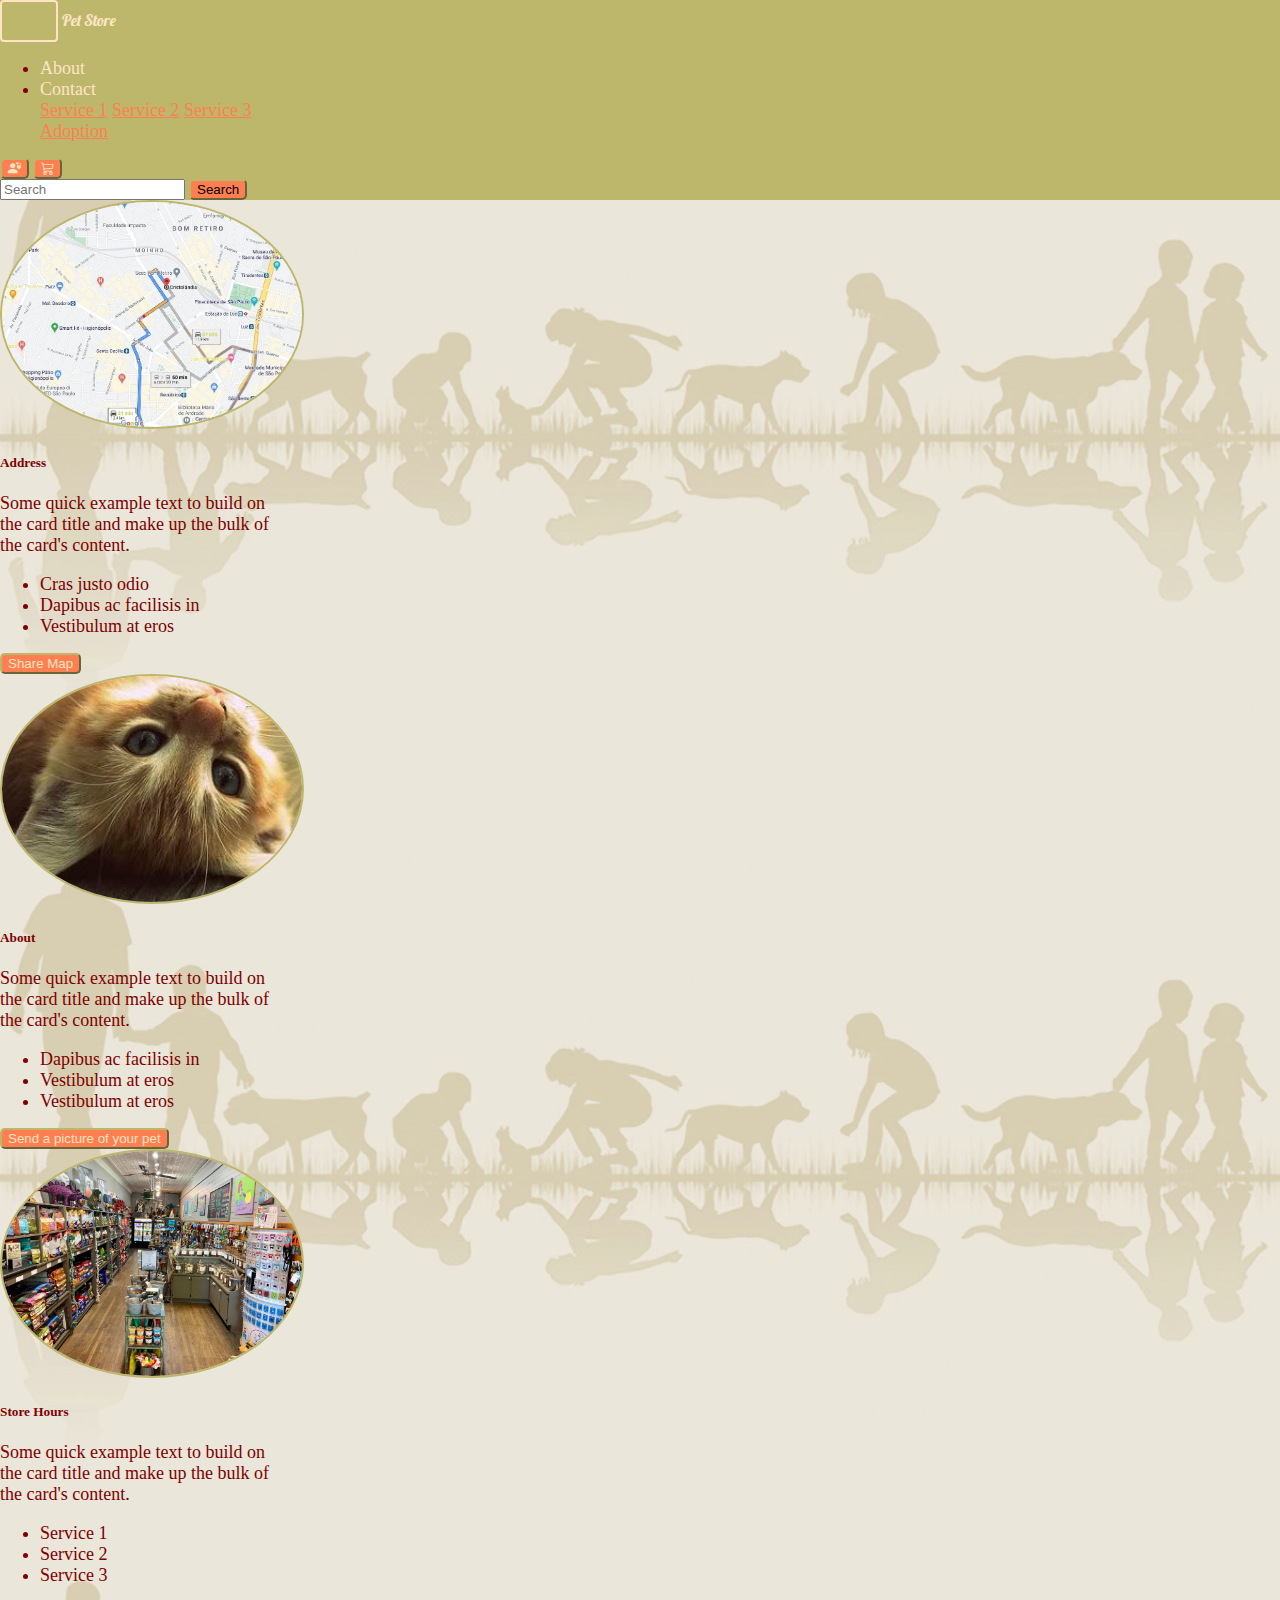
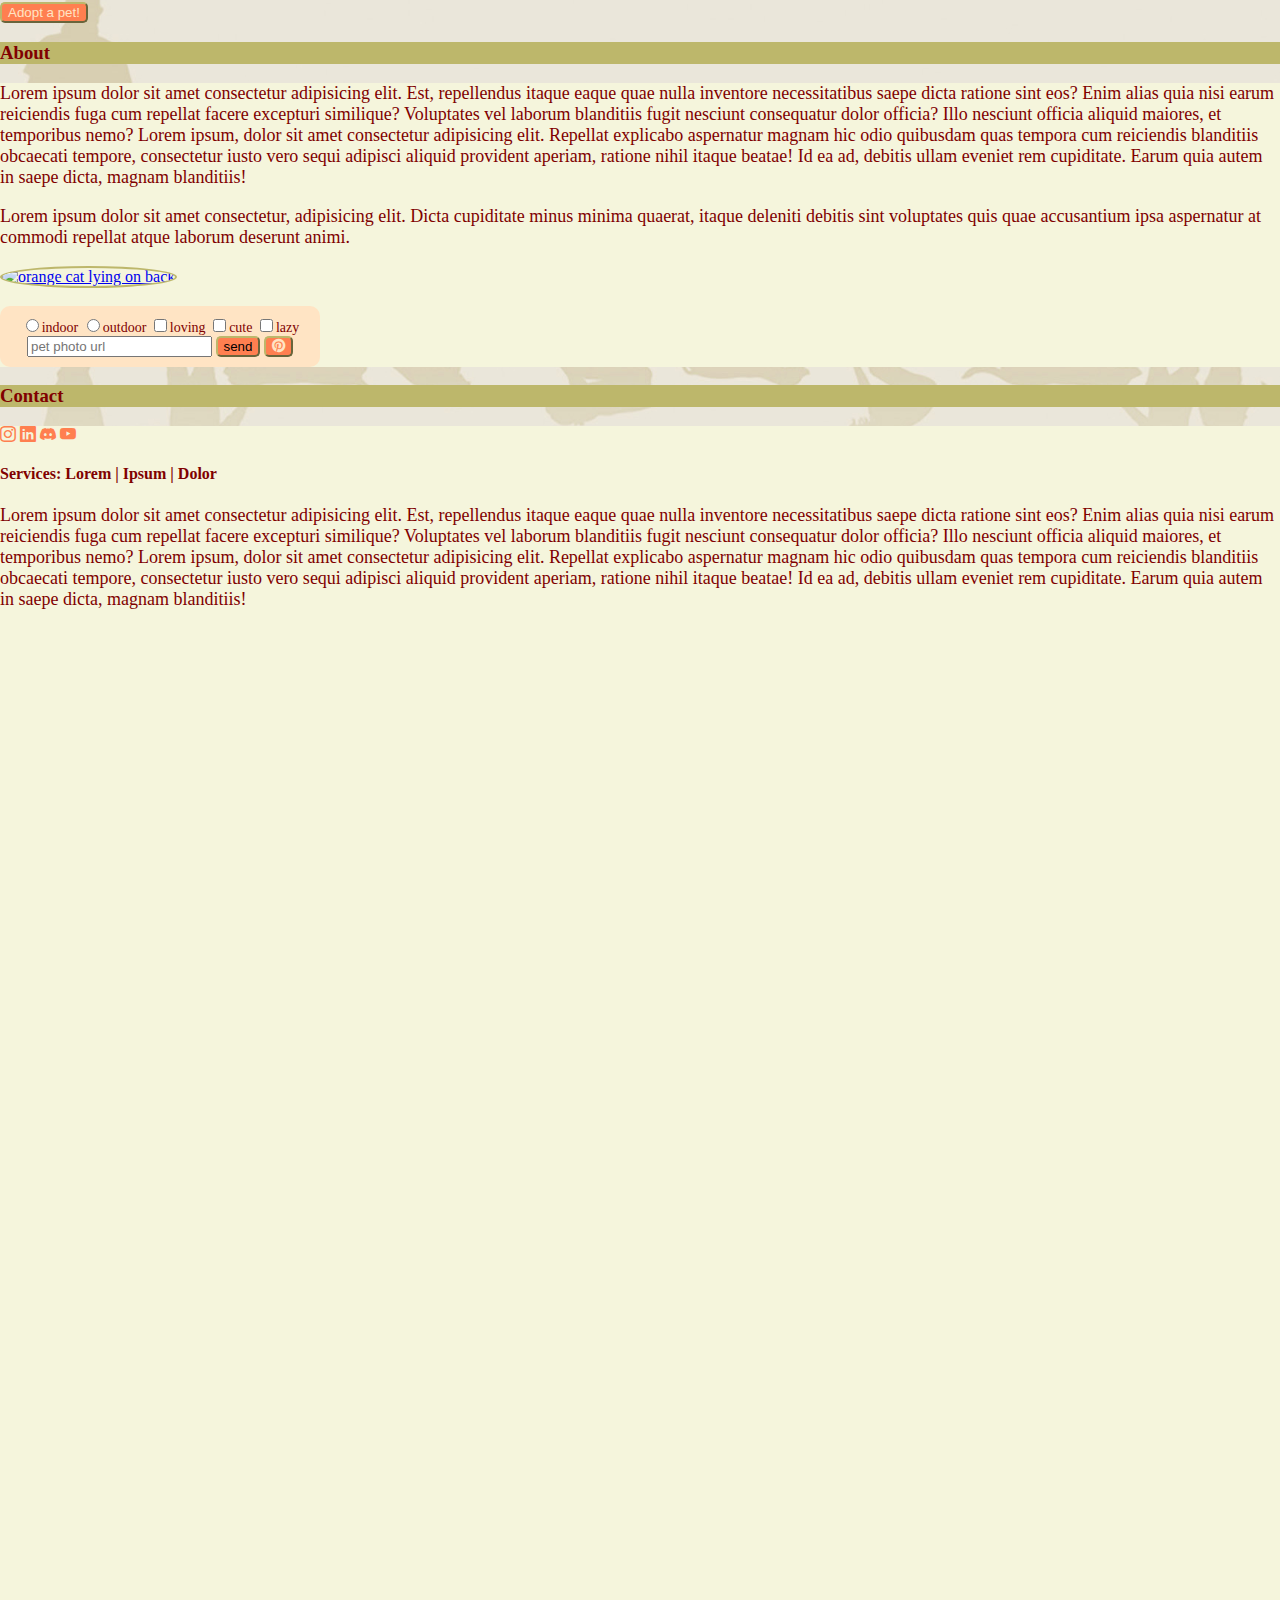
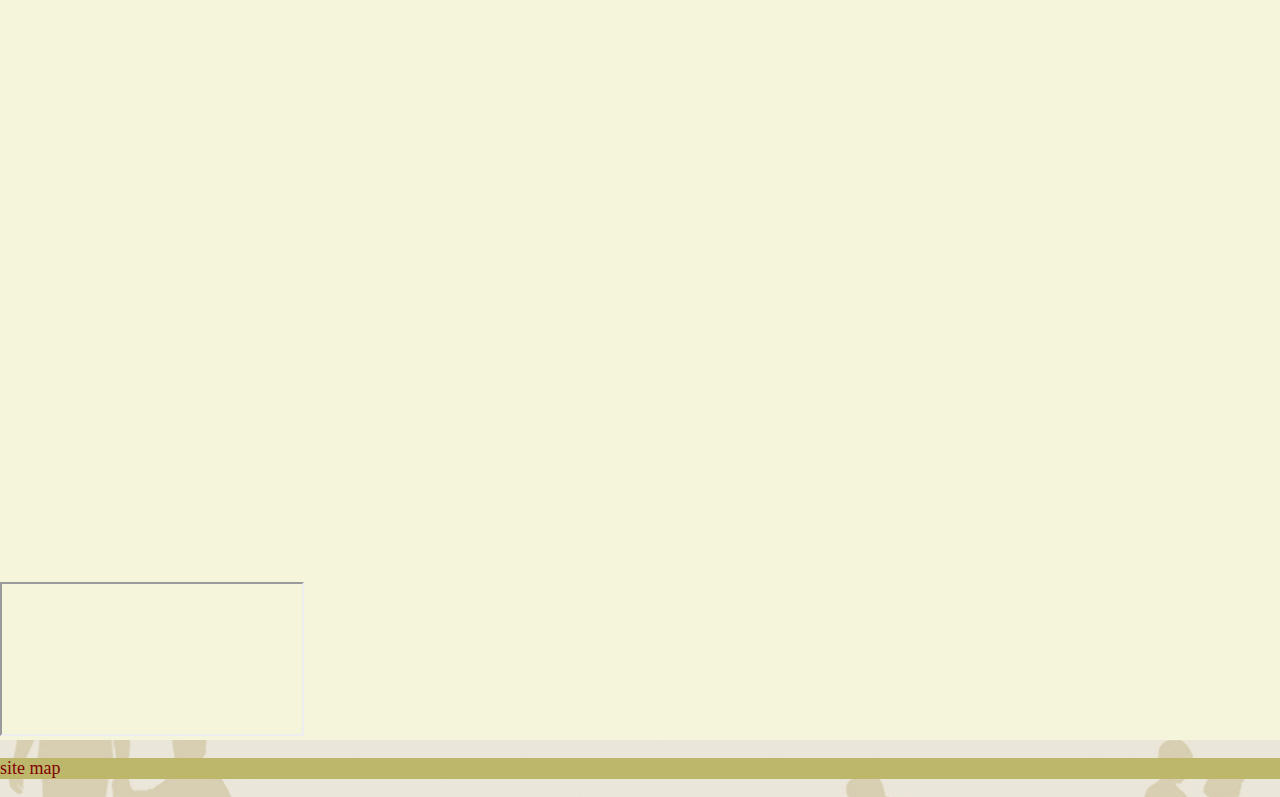
==== index.html @ fe87e7c9 "Add files via upload" ====
<!DOCTYPE html>
<html lang="en">
<head>
    <meta charset="UTF-8">
    <meta http-equiv="X-UA-Compatible" content="IE=edge">
    <meta name="viewport" content="width=device-width, initial-scale=1.0">
    <title>Pet Store</title>
    <link rel="stylesheet" href="https://cdn.jsdelivr.net/npm/bootstrap@4.5.3/dist/css/bootstrap.min.css" integrity="sha384-TX8t27EcRE3e/ihU7zmQxVncDAy5uIKz4rEkgIXeMed4M0jlfIDPvg6uqKI2xXr2" crossorigin="anonymous">
    <link rel="stylesheet" href="style.css">
    <link href="https://fonts.googleapis.com/css?family=Lobster" rel="stylesheet" type="text/css">
    <link rel="stylesheet" href="https://cdn.jsdelivr.net/npm/bootstrap-icons@1.10.3/font/bootstrap-icons.css">
</head>
<body>
    <nav class="navbar navbar-expand-lg dark sticky-top">
      <div class="container-fluid">
        <button class="navbar-toggler" data-toggle="collapse" data-target="#mainNav">
            <span class="navbar-toggler-icon a-bisque"></span>
        </button>   
        <a class="navbar-brand a-bisque" href="#">Pet Store</a>
        <div class="collapse navbar-collapse" id="mainNav">
          <ul class="navbar-nav mr-auto">
            <li class="nav-item active">
              <a class="nav-link a-bisque" href="#about">About</a>
            </li>
            <li class="nav-item dropdown">
            <a class="nav-link dropdown-toggle a-bisque" href="#" id="navbarDropdown" role="button" data-toggle="dropdown" aria-haspopup="true" aria-expanded="false">Contact</a>
              <div class="dropdown-menu" aria-labelledby="navbarDropdown">
                <a class="dropdown-item a-coral" href="#contact">Service 1</a>
                <a class="dropdown-item a-coral" href="#contact">Service 2</a>
                <a class="dropdown-item a-coral" href="#contact">Service 3</a>
                <div class="dropdown-divider"></div>
                <a class="dropdown-item a-coral" href="#contact">Adoption</a>
              </div>
            </li>
          </ul>
          <div class="mx-3">
          <button><a href="#"><i class="bi bi-person-hearts a-bisque"></i></a></button> 
          <button><a href="#"><i class="bi bi-cart3 a-bisque"></i></a></button>
        </div>
          <form class="form-inline my-2 my-lg-0">
            <input class="form-control mr-sm-2" type="search" placeholder="Search" aria-label="Search">
            <button class="btn btn-outline-success my-2 my-sm-0" type="submit">Search</button>
          </form>
        </div>
      </nav>
      <div class="container p-5">
        <div class="row">
            <div class="col-sm-12 col-lg-4">
      <div class="card" style="width: 18rem;">
        <img src="map.jpg" class="card-img-top" alt="map">
        <div class="card-body">
          <h5 class="card-title">Address</h5>
          <p class="card-text">Some quick example text to build on the card title and make up the bulk of the card's content.</p>
        </div>
        <ul class="list-group list-group-flush">
          <li class="list-group-item">Cras justo odio</li>
          <li class="list-group-item">Dapibus ac facilisis in</li>
          <li class="list-group-item">Vestibulum at eros</li>
        </ul>
        <div class="card-body">
          <button><a class="a-bisque" href="#">Share Map</a></button>
        </div></div></div>
        <div class="col-sm-12 col-lg-4">
            <div class="card" style="width: 18rem;">
              <img src="pet.jpg" class="card-img-top" alt="cat">
              <div class="card-body">
                <h5 class="card-title">About</h5>
                <p class="card-text">Some quick example text to build on the card title and make up the bulk of the card's content.</p>
              </div>
              <ul class="list-group list-group-flush">
                <li class="list-group-item">Dapibus ac facilisis in</li>
                <li class="list-group-item">Vestibulum at eros</li>
                <li class="list-group-item">Vestibulum at eros</li>
              </ul>
              <div class="card-body">
                <button><a class="a-bisque" href="#about">Send a picture of your pet</a></button>
              </div></div></div>
              <div class="col-sm-12 col-lg-4">
                <div class="card" style="width: 18rem;">
                  <img src="store.jpg" class="card-img-top" alt="store">
                  <div class="card-body">
                    <h5 class="card-title">Store Hours</h5>
                    <p class="card-text">Some quick example text to build on the card title and make up the bulk of the card's content.</p>
                  </div>
                  <ul class="list-group list-group-flush">
                    <li class="list-group-item">Service 1</li>
                    <li class="list-group-item">Service 2</li>
                    <li class="list-group-item">Service 3</li>
                  </ul>
                  <div class="card-body">
                    <button><a class="a-bisque" href="#adoption">Adopt a pet!</a></button>
                  </div></div></div>
      </div>
    </div></div></div></div>
    <section id="about">
    <div class="container-fluid dark py-5">
      <h3>About</h3>
    </div>
    <div class="container-fluid light">
    <div class="row"><div class="col-sm-12 col-lg-9 p-5">
    <p>Lorem ipsum dolor sit amet consectetur adipisicing elit. Est, repellendus itaque eaque quae nulla inventore necessitatibus saepe dicta ratione sint eos? Enim alias quia nisi earum reiciendis fuga cum repellat facere excepturi similique? Voluptates vel laborum blanditiis fugit nesciunt consequatur dolor officia? Illo nesciunt officia aliquid maiores, et temporibus nemo? Lorem ipsum, dolor sit amet consectetur adipisicing elit. Repellat explicabo aspernatur magnam hic odio quibusdam quas tempora cum reiciendis blanditiis obcaecati tempore, consectetur iusto vero sequi adipisci aliquid provident aperiam, ratione nihil itaque beatae! Id ea ad, debitis ullam eveniet rem cupiditate. Earum quia autem in saepe dicta, magnam blanditiis!</p>
    <p>Lorem ipsum dolor sit amet consectetur, adipisicing elit. Dicta cupiditate minus minima quaerat, itaque deleniti debitis sint voluptates quis quae accusantium ipsa aspernatur at commodi repellat atque laborum deserunt animi.</p>
  </div>
  <div class="col-sm-12 col-lg-3 p-5">
       <a href="https://freecatphotoapp.com" target="_blank" rel="noopener noreferrer"><img class="img-fluid" src="https://bit.ly/fcc-relaxing-cat" alt="orange cat lying on back"></a>
       <p>
        <form id="cat-photo-form" action="https://freecatphotoapp.com/submit-cat-photo">
         <label for="outdoor"><input type="radio" name="indoor-outdoor" id="indoor" value="indoor">indoor</label>
         <label for="outdoor"><input type="radio" name="indoor-outdoor" id="outdoor" value="outdoor">outdoor</label>
         <label for="loving"><input type="checkbox" name="personality" id="loving" value="loving">loving</label>
         <label for="cute"><input type="checkbox" name="personality" id="cute" value="cute">cute</label>
         <label for="lazy"><input type="checkbox" name="personality" id="lazy" value="lazy">lazy</label>
         <br>
         <input type="text" placeholder="pet photo url" required>
         <button type="submit">send</button> 
        <button><a class="a-bisque" href="https://freecatphotoapp.com" target="_blank" data-toggle="tooltip" title="Send a picture and a description of your pet for our Pinterest!"><i class="bi bi-pinterest"></i></a></button></form>
   </div>
  </div>

</div></div>
</section>
<section id="contact">
  <div class="container-fluid dark py-5">
    <h3>Contact</h3>
  </div>
  <div class="container-fluid light">
  <div class="row">
    <div class="col-sm-2 col-lg-1 display-4 py-5">
      <a class="a-coral" href="#" target="_blank" rel="noopener noreferrer" data-toggle="tooltip" title="Check our events and news!"><i class="bi bi-instagram"></i></a>
      <a class="a-coral" href="#" target="_blank" rel="noopener noreferrer" data-toggle="tooltip" title="Work or volunteer with us!"><i class="bi bi-linkedin"  ></i></a>
      <a class="a-coral" href="#" target="_blank" rel="noopener noreferrer" data-toggle="tooltip" title="Join our community!"><i class="bi bi-discord"></i></a>
      <a class="a-coral" href="#" target="_blank" rel="noopener noreferrer" data-toggle="tooltip" title="Subscribe to our channel for important videos from vets about your pet's health!"><i class="bi bi-youtube"></i></a>
    </div>
    <div class="col-sm-12 col-lg-11 py-5">
      <div class="container-fluid light">
        <div class="row">
          <div class="col-sm-12 col-lg-11">
    <h4>Services: Lorem | Ipsum | Dolor</h4>
  <p>Lorem ipsum dolor sit amet consectetur adipisicing elit. Est, repellendus itaque eaque quae nulla inventore necessitatibus saepe dicta ratione sint eos? Enim alias quia nisi earum reiciendis fuga cum repellat facere excepturi similique? Voluptates vel laborum blanditiis fugit nesciunt consequatur dolor officia? Illo nesciunt officia aliquid maiores, et temporibus nemo? Lorem ipsum, dolor sit amet consectetur adipisicing elit. Repellat explicabo aspernatur magnam hic odio quibusdam quas tempora cum reiciendis blanditiis obcaecati tempore, consectetur iusto vero sequi adipisci aliquid provident aperiam, ratione nihil itaque beatae! Id ea ad, debitis ullam eveniet rem cupiditate. Earum quia autem in saepe dicta, magnam blanditiis!</p></div>
</div>
<div class="row" id="adoption">
  <div class="col-sm-12 col-lg-6">
  <iframe src="https://docs.google.com/forms/d/e/1FAIpQLSeR7FJo_8vFKDsR0gFC7m5vW4-xdAui3HaDTNs6yle83UAu7w/viewform?embedded=true" width="100%" height="1550" frameborder="0" marginheight="0" marginwidth="0" scrolling="no">Loading…</iframe></div>
  <div class="col-sm-12 col-lg-6">
    <div class="embed-responsive embed-responsive-16by9">
    <iframe name="index" class="embed-responsive-item" src="https://docs.google.com/presentation/d/e/2PACX-1vQmybFsMloCS9F1iA6EXE5e1N_M9-7H6cTIFz3FrWBJ8wpPZxCf6JMBMcP3Ichfsp5nflYRGxx_VzJk/embed?start=false&loop=false&delayms=60000"></iframe>
    </div></div>
</div>

</div></div></div></div>
</section>
<footer>
    <div class="container-fluid dark">
        <div class="row align-items-end">
            <div class="col">
    <p>site map</p>
</div></div></div></footer>
<script src="https://code.jquery.com/jquery-3.5.1.slim.min.js" integrity="sha384-DfXdz2htPH0lsSSs5nCTpuj/zy4C+OGpamoFVy38MVBnE+IbbVYUew+OrCXaRkfj" crossorigin="anonymous"></script>
<script src="https://cdn.jsdelivr.net/npm/bootstrap@4.5.3/dist/js/bootstrap.bundle.min.js" integrity="sha384-ho+j7jyWK8fNQe+A12Hb8AhRq26LrZ/JpcUGGOn+Y7RsweNrtN/tE3MoK7ZeZDyx" crossorigin="anonymous"></script>
<script>
    $(function () {
      $('[data-toggle="tooltip"]').tooltip()
    })
    </script>
</body>
</html>
---- style.css ----
body{
   background-image: url(background.jpg); 
   background-size: contain;
   background-color:beige;
    padding: 0px;
    margin: auto;
    color: maroon;
 }
 p{
    font-size: 18px;
    color: maroon;
 }
 .a-bisque {
    color: bisque;
    text-decoration: none;
 }
 .a-coral {
   color: coral;
 }
.card-link{
    color: coral;
}
 a:hover {
    color: maroon;
    text-decoration: none;
 }
 li{
    font-size: 18px;
    color: maroon;
 }
 img{
    border-radius: 50%;
    border: 2px solid darkkhaki;
    width: 300px;
 }
 .dark{
    background-color: darkkhaki;
 }
 .light{
    background-color: beige;
 }
 #cat-photo-form{
    background-color: bisque;
    padding: 10px;
    border-radius: 10px;
    margin-bottom: 10px;
    width: 300px;
    font-size: 14px;
    text-align: center;
    color: maroon;
 }
.center{
 margin: auto;
 width: 50%;
}
button{
 background-color: coral;
 border-radius: 5px;
 border-color: darkkhaki;
}
.navbar-brand{
    font-family: Lobster;
}
.navbar-toggler {
   padding: 0.25rem 0.75rem;
   font-size: 1.25rem;
   line-height: 1;
   background-color: transparent;
   border: 2px solid bisque;
   border-radius: 0.25rem;
   transition: box-shadow 0.15s ease-in-out;
 }
 @media (prefers-reduced-motion: reduce) {
   .navbar-toggler {
     transition: none;
   }
 }
 .navbar-toggler:hover {
   text-decoration: none;
 }
 .navbar-toggler:focus {
   text-decoration: none;
   outline: 0;
   box-shadow: 0 0 0 0.15rem;
 }
 
 .navbar-toggler-icon {
   display: inline-block;
   width: 1.5em;
   height: 1.5em;
   vertical-align: middle;
   background-repeat: no-repeat;
   background-position: center;
   background-size: 100%;
 }
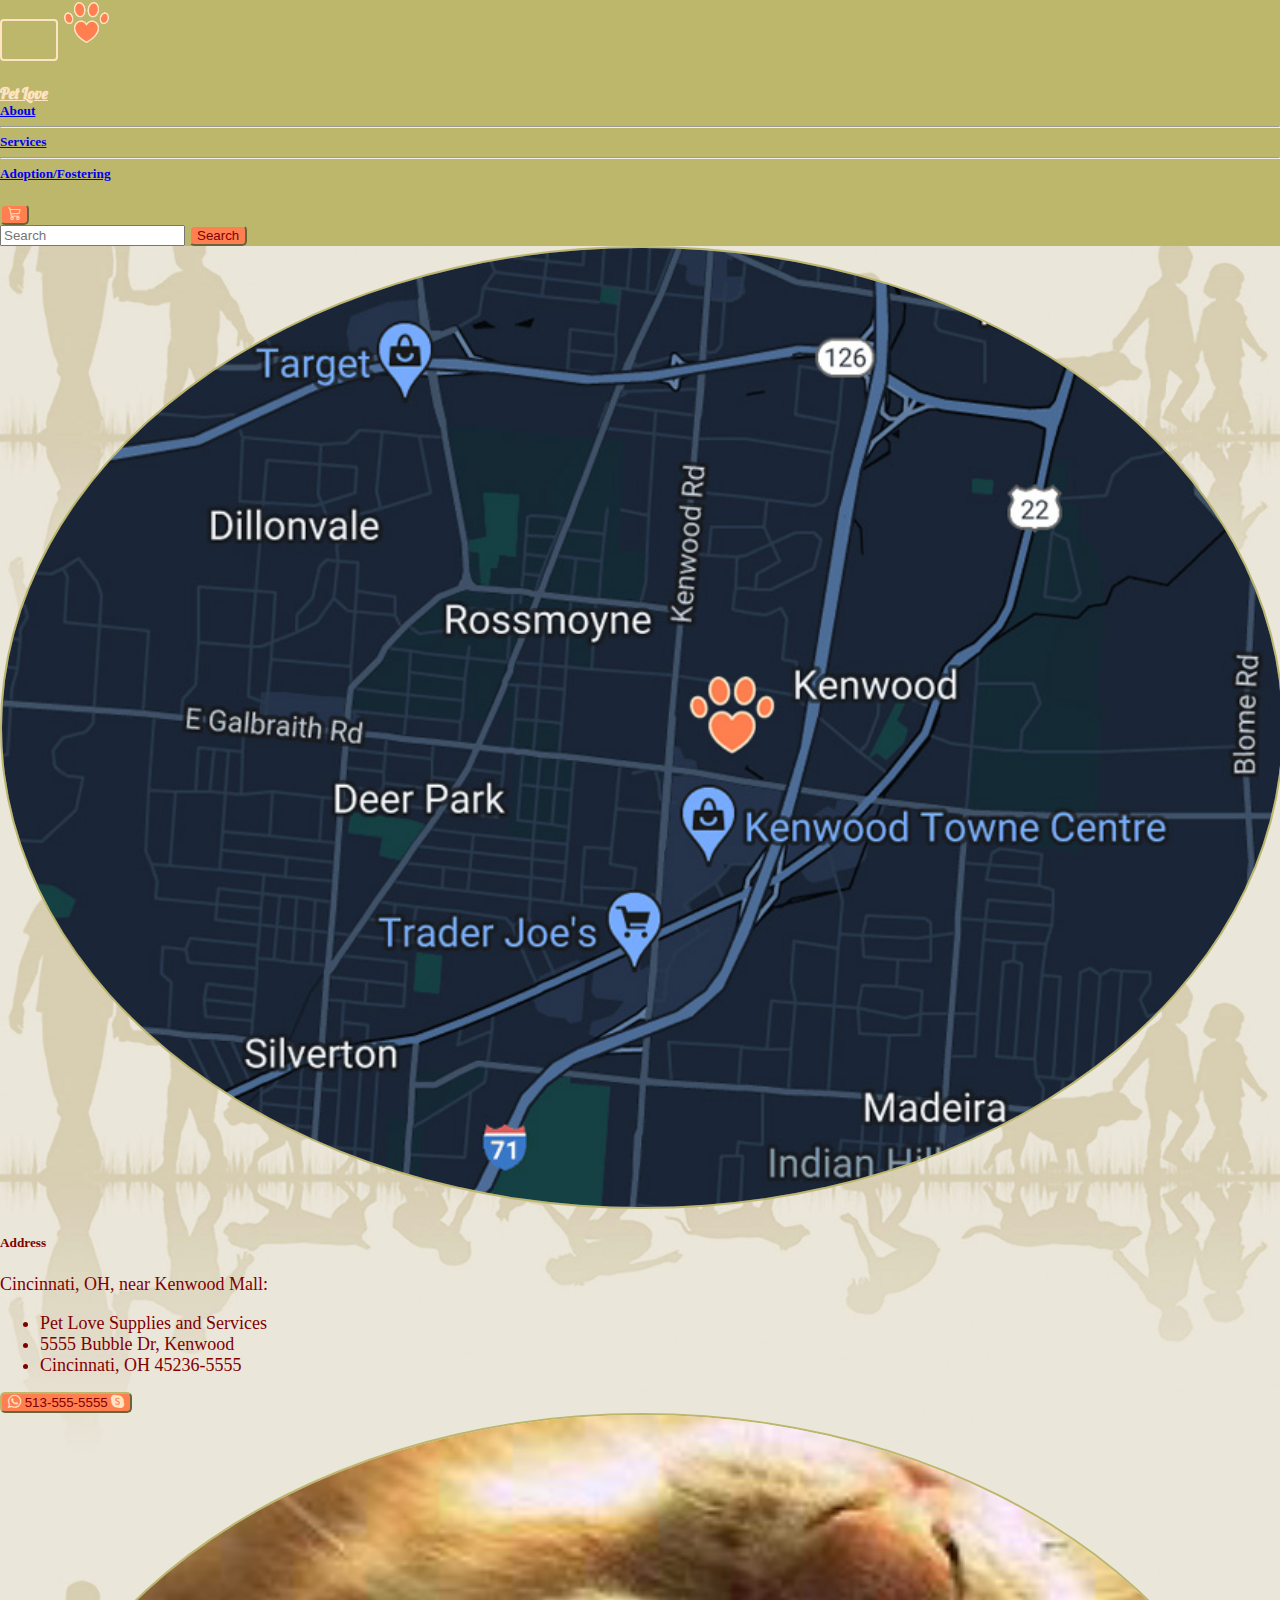
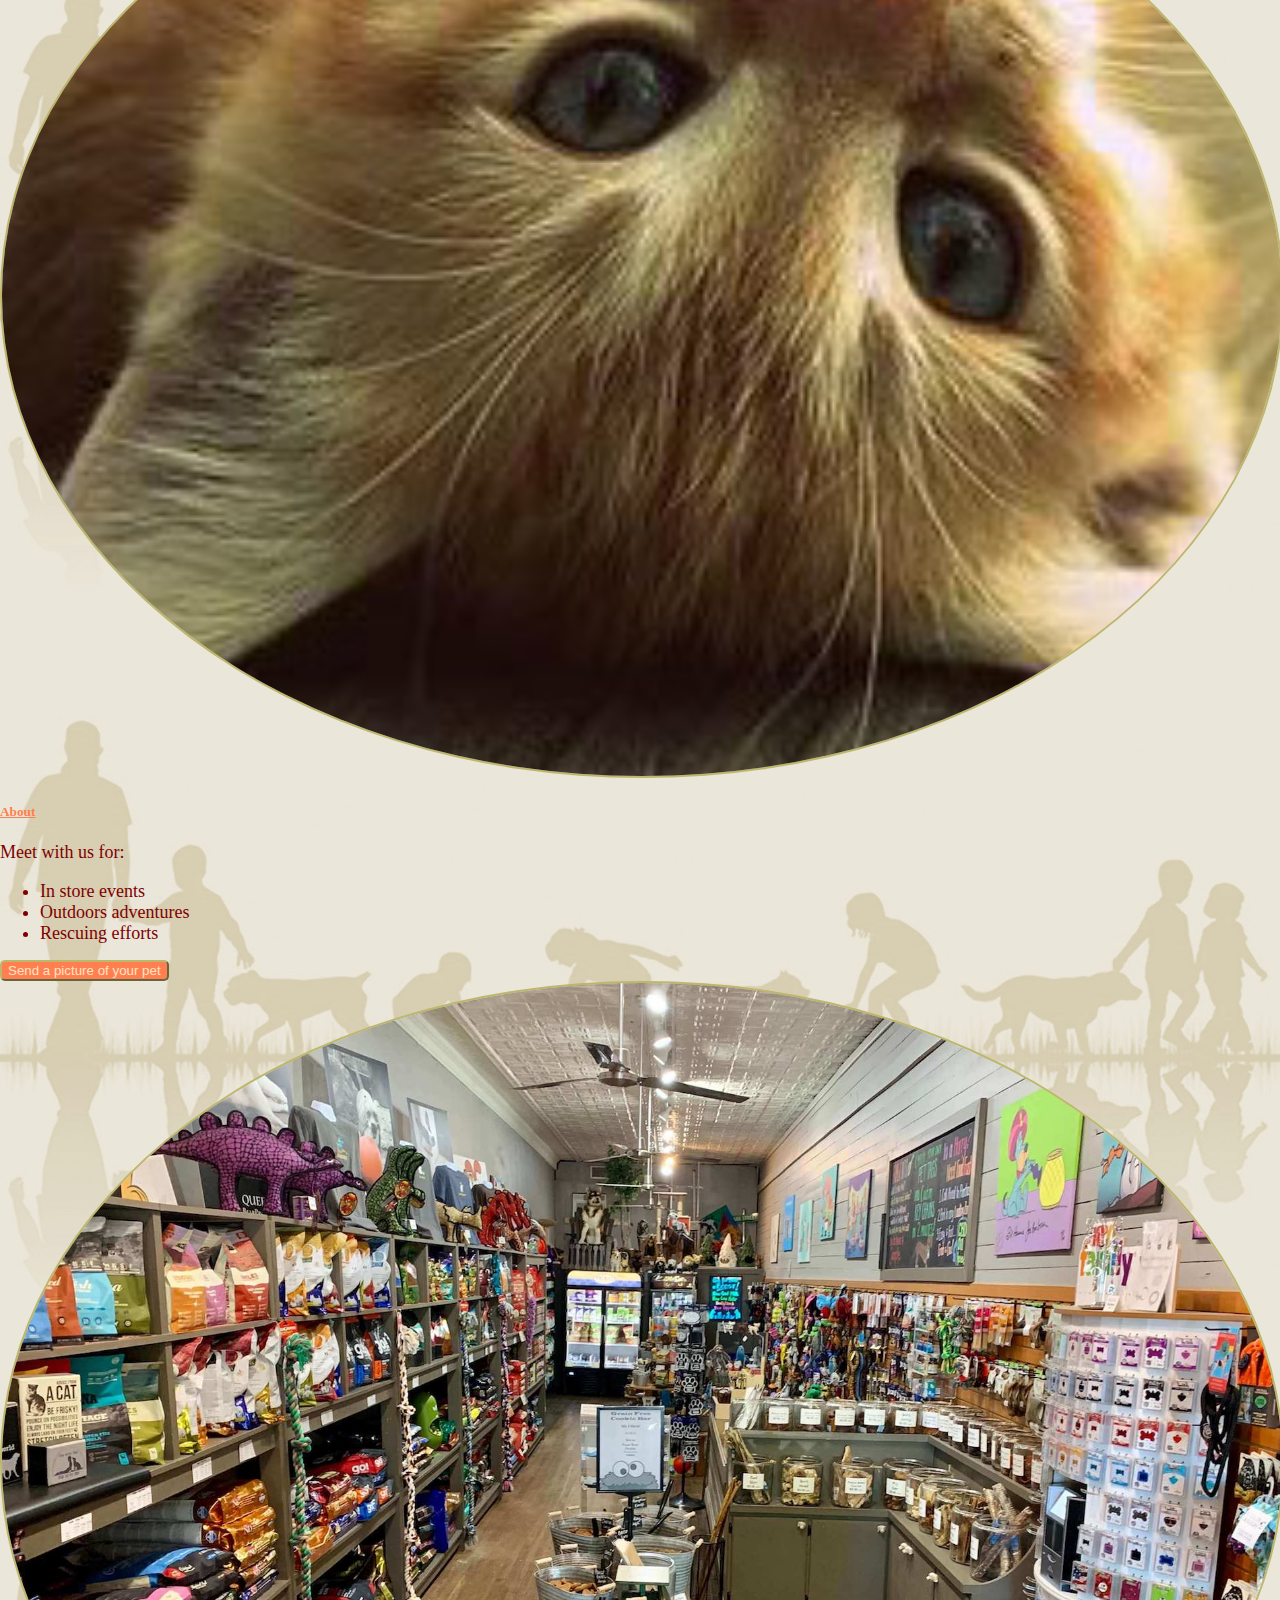
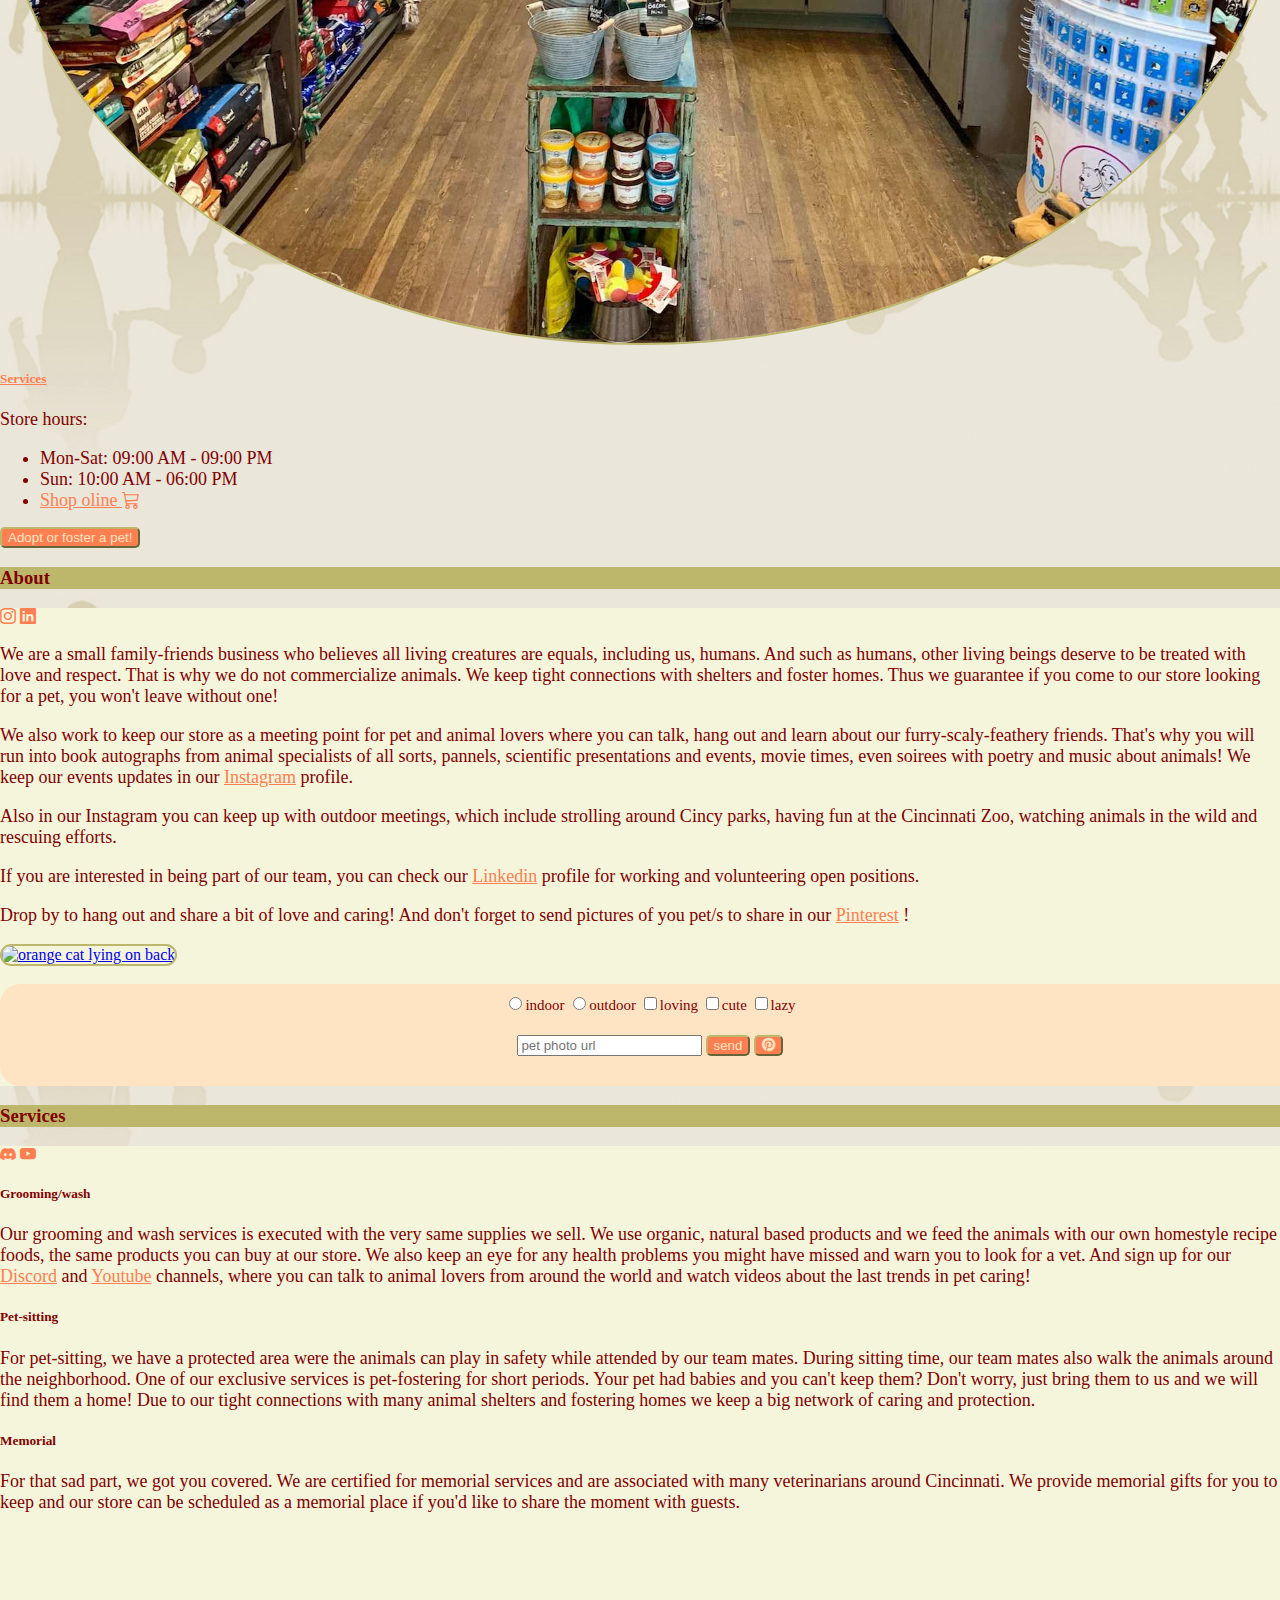
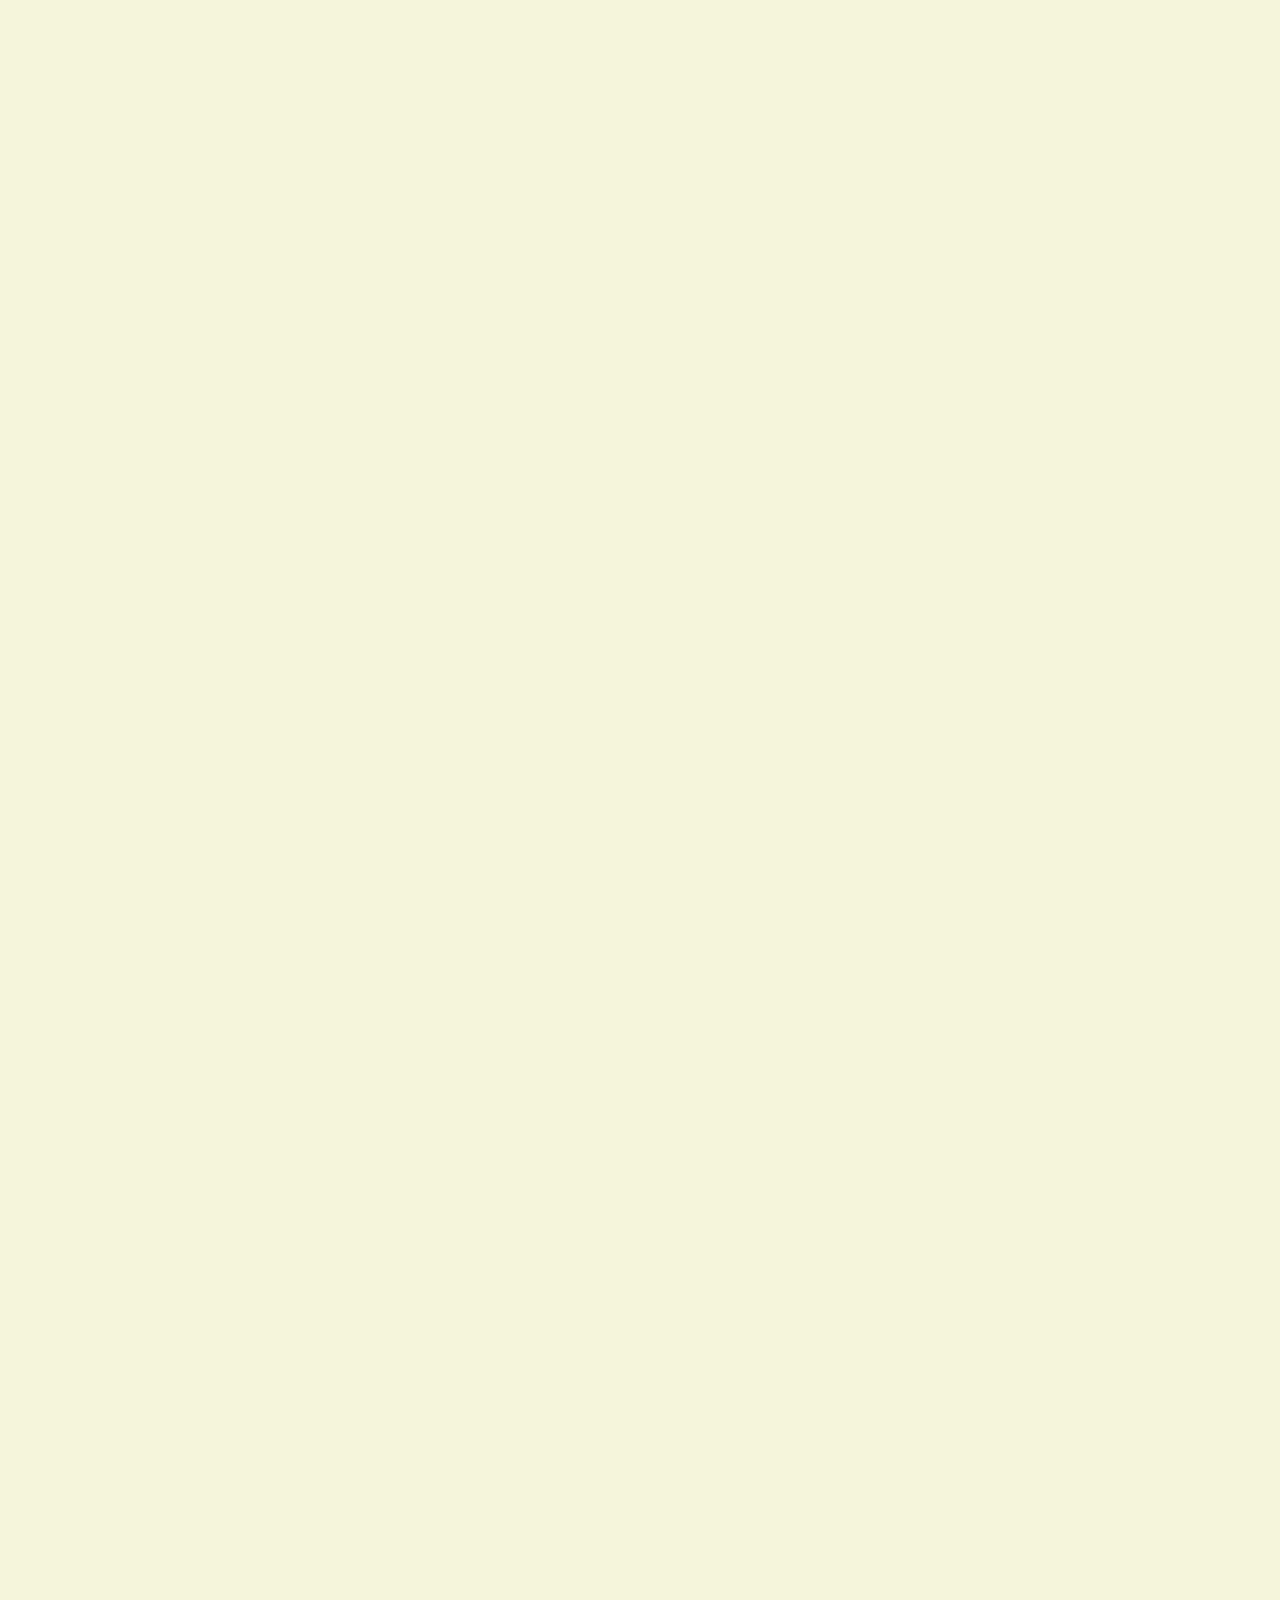
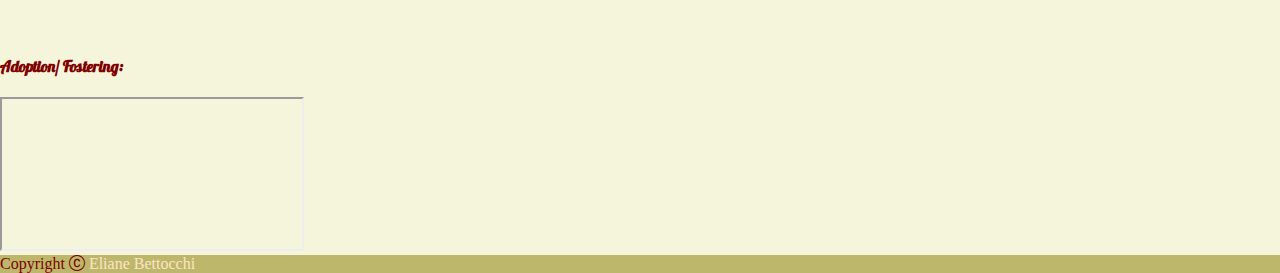
==== commit 18ed0c5a: "Add files via upload" ====
--- a/index.html
+++ b/index.html
@@ -9,142 +9,152 @@
     <link rel="stylesheet" href="style.css">
     <link href="https://fonts.googleapis.com/css?family=Lobster" rel="stylesheet" type="text/css">
     <link rel="stylesheet" href="https://cdn.jsdelivr.net/npm/bootstrap-icons@1.10.3/font/bootstrap-icons.css">
+    <link rel="shortcut icon" href="favicon.ico" type="image/x-icon">
 </head>
 <body>
-    <nav class="navbar navbar-expand-lg dark sticky-top">
-      <div class="container-fluid">
+  <nav class="navbar navbar-expand-sm dark navbar-inverse navbar-light sticky-top">
+    <div class="container-fluid"> 
         <button class="navbar-toggler" data-toggle="collapse" data-target="#mainNav">
-            <span class="navbar-toggler-icon a-bisque"></span>
-        </button>   
-        <a class="navbar-brand a-bisque" href="#">Pet Store</a>
+            <span class="navbar-toggler-icon"></span>
+        </button>
+        <a href="#"><img class="img-fluid logo" src="logo.png" alt="logo"></a>
         <div class="collapse navbar-collapse" id="mainNav">
-          <ul class="navbar-nav mr-auto">
-            <li class="nav-item active">
-              <a class="nav-link a-bisque" href="#about">About</a>
-            </li>
-            <li class="nav-item dropdown">
-            <a class="nav-link dropdown-toggle a-bisque" href="#" id="navbarDropdown" role="button" data-toggle="dropdown" aria-haspopup="true" aria-expanded="false">Contact</a>
-              <div class="dropdown-menu" aria-labelledby="navbarDropdown">
-                <a class="dropdown-item a-coral" href="#contact">Service 1</a>
-                <a class="dropdown-item a-coral" href="#contact">Service 2</a>
-                <a class="dropdown-item a-coral" href="#contact">Service 3</a>
-                <div class="dropdown-divider"></div>
-                <a class="dropdown-item a-coral" href="#contact">Adoption</a>
-              </div>
-            </li>
-          </ul>
-          <div class="mx-3">
-          <button><a href="#"><i class="bi bi-person-hearts a-bisque"></i></a></button> 
-          <button><a href="#"><i class="bi bi-cart3 a-bisque"></i></a></button>
-        </div>
-          <form class="form-inline my-2 my-lg-0">
-            <input class="form-control mr-sm-2" type="search" placeholder="Search" aria-label="Search">
-            <button class="btn btn-outline-success my-2 my-sm-0" type="submit">Search</button>
-          </form>
-        </div>
-      </nav>
-      <div class="container p-5">
-        <div class="row">
+            <div class="col-8 dropdown">
+                <h5><a class="dropdown-toggle title" href="#" id="dropdownMenuLink" data-toggle="dropdown" aria-haspopup="true" aria-expanded="false">Pet Love</a>
+                <div class="dropdown-menu" aria-labelledby="dropdownMenuLink">
+                  <a class="dropdown-item" href="#about">About</a>
+                  <hr>
+                  <a class="dropdown-item" href="#services">Services</a>
+                  <hr>
+                  <a class="dropdown-item" href="#adoption">Adoption/Fostering</a>
+                </h5></div>
+        <div class="col-1">
+           <button><a href="https://www.squarespace.com/" target="_blank" rel="noopener noreferrer"><i class="bi bi-cart3 a-bisque"></i></a></button>
+        </div><div class="col-3">
+        <form class="form-inline">
+          <input class="form-control mr-sm-2" type="search" placeholder="Search" aria-label="Search">
+          <button class="btn btn-outline-success my-2 my-sm-0" type="submit">Search</button>
+        </form></div></div>
+      </div></div></div></div>
+    </nav>
+    <div class="container align-items-center py-5">
+      <div class="row align-items-center">
+          <div class="col-sm-12 col-lg-4">
+    <div class="card">
+      <img src="map.jpg" class="card-img-top" alt="map">
+      <div class="card-body">
+        <h5 class="card-title">Address</h5>
+        <p class="card-text">Cincinnati, OH, near Kenwood Mall:</p>
+      </div>
+      <ul class="list-group list-group-flush">
+        <li class="list-group-item">Pet Love Supplies and Services</li>
+        <li class="list-group-item">5555 Bubble Dr, Kenwood</li>
+        <li class="list-group-item">Cincinnati, OH 45236-5555</li>
+      </ul>
+      <div class="card-body">
+        <button><a class="a-bisque" href="https://www.whatsapp.com/" target="_blank"><i class="bi bi-whatsapp"></i></a> 513-555-5555 <a class="a-bisque" href="https://www.skype.com/en/" target="_blank" rel="noopener noreferrer"><i class="bi bi-skype"></i></a></button>
+      </div></div></div>
+      <div class="col-sm-12 col-lg-4">
+          <div class="card">
+            <img src="pet.jpg" class="card-img-top" alt="cat">
+            <div class="card-body">
+              <h5 class="card-title"><a class="a-coral" href="#about">About</a></h5>
+              <p class="card-text">Meet with us for:</p>
+            </div>
+            <ul class="list-group list-group-flush">
+              <li class="list-group-item">In store events</li>
+              <li class="list-group-item">Outdoors adventures</li>
+              <li class="list-group-item">Rescuing efforts</li>
+            </ul>
+            <div class="card-body">
+              <button><a class="a-bisque" href="#about">Send a picture of your pet</a></button>
+            </div></div></div>
             <div class="col-sm-12 col-lg-4">
-      <div class="card" style="width: 18rem;">
-        <img src="map.jpg" class="card-img-top" alt="map">
-        <div class="card-body">
-          <h5 class="card-title">Address</h5>
-          <p class="card-text">Some quick example text to build on the card title and make up the bulk of the card's content.</p>
-        </div>
-        <ul class="list-group list-group-flush">
-          <li class="list-group-item">Cras justo odio</li>
-          <li class="list-group-item">Dapibus ac facilisis in</li>
-          <li class="list-group-item">Vestibulum at eros</li>
-        </ul>
-        <div class="card-body">
-          <button><a class="a-bisque" href="#">Share Map</a></button>
-        </div></div></div>
-        <div class="col-sm-12 col-lg-4">
-            <div class="card" style="width: 18rem;">
-              <img src="pet.jpg" class="card-img-top" alt="cat">
-              <div class="card-body">
-                <h5 class="card-title">About</h5>
-                <p class="card-text">Some quick example text to build on the card title and make up the bulk of the card's content.</p>
-              </div>
-              <ul class="list-group list-group-flush">
-                <li class="list-group-item">Dapibus ac facilisis in</li>
-                <li class="list-group-item">Vestibulum at eros</li>
-                <li class="list-group-item">Vestibulum at eros</li>
-              </ul>
-              <div class="card-body">
-                <button><a class="a-bisque" href="#about">Send a picture of your pet</a></button>
-              </div></div></div>
-              <div class="col-sm-12 col-lg-4">
-                <div class="card" style="width: 18rem;">
-                  <img src="store.jpg" class="card-img-top" alt="store">
-                  <div class="card-body">
-                    <h5 class="card-title">Store Hours</h5>
-                    <p class="card-text">Some quick example text to build on the card title and make up the bulk of the card's content.</p>
-                  </div>
-                  <ul class="list-group list-group-flush">
-                    <li class="list-group-item">Service 1</li>
-                    <li class="list-group-item">Service 2</li>
-                    <li class="list-group-item">Service 3</li>
-                  </ul>
-                  <div class="card-body">
-                    <button><a class="a-bisque" href="#adoption">Adopt a pet!</a></button>
-                  </div></div></div>
-      </div>
-    </div></div></div></div>
-    <section id="about">
-    <div class="container-fluid dark py-5">
-      <h3>About</h3>
+              <div class="card">
+                <img src="store.jpg" class="card-img-top" alt="store">
+                <div class="card-body">
+                  <h5 class="card-title"><a class="a-coral" href="#services">Services</a></h5>
+                  <p class="card-text">Store hours:</p>
+                </div>
+                <ul class="list-group list-group-flush">
+                  <li class="list-group-item">Mon-Sat: 09:00 AM - 09:00 PM</li>
+                  <li class="list-group-item">Sun: 10:00 AM - 06:00 PM</li>
+                  <li class="list-group-item"><a class="a-coral" href="https://www.squarespace.com/" target="_blank" rel="noopener noreferrer">Shop oline <i class="bi bi-cart3"></i></a></li>
+                </ul>
+                <div class="card-body">
+                  <button><a class="a-bisque" href="#adoption">Adopt or foster a pet!</a></button>
+                </div></div></div>
     </div>
-    <div class="container-fluid light">
-    <div class="row"><div class="col-sm-12 col-lg-9 p-5">
-    <p>Lorem ipsum dolor sit amet consectetur adipisicing elit. Est, repellendus itaque eaque quae nulla inventore necessitatibus saepe dicta ratione sint eos? Enim alias quia nisi earum reiciendis fuga cum repellat facere excepturi similique? Voluptates vel laborum blanditiis fugit nesciunt consequatur dolor officia? Illo nesciunt officia aliquid maiores, et temporibus nemo? Lorem ipsum, dolor sit amet consectetur adipisicing elit. Repellat explicabo aspernatur magnam hic odio quibusdam quas tempora cum reiciendis blanditiis obcaecati tempore, consectetur iusto vero sequi adipisci aliquid provident aperiam, ratione nihil itaque beatae! Id ea ad, debitis ullam eveniet rem cupiditate. Earum quia autem in saepe dicta, magnam blanditiis!</p>
-    <p>Lorem ipsum dolor sit amet consectetur, adipisicing elit. Dicta cupiditate minus minima quaerat, itaque deleniti debitis sint voluptates quis quae accusantium ipsa aspernatur at commodi repellat atque laborum deserunt animi.</p>
   </div>
-  <div class="col-sm-12 col-lg-3 p-5">
-       <a href="https://freecatphotoapp.com" target="_blank" rel="noopener noreferrer"><img class="img-fluid" src="https://bit.ly/fcc-relaxing-cat" alt="orange cat lying on back"></a>
-       <p>
-        <form id="cat-photo-form" action="https://freecatphotoapp.com/submit-cat-photo">
-         <label for="outdoor"><input type="radio" name="indoor-outdoor" id="indoor" value="indoor">indoor</label>
-         <label for="outdoor"><input type="radio" name="indoor-outdoor" id="outdoor" value="outdoor">outdoor</label>
-         <label for="loving"><input type="checkbox" name="personality" id="loving" value="loving">loving</label>
-         <label for="cute"><input type="checkbox" name="personality" id="cute" value="cute">cute</label>
-         <label for="lazy"><input type="checkbox" name="personality" id="lazy" value="lazy">lazy</label>
-         <br>
-         <input type="text" placeholder="pet photo url" required>
-         <button type="submit">send</button> 
-        <button><a class="a-bisque" href="https://freecatphotoapp.com" target="_blank" data-toggle="tooltip" title="Send a picture and a description of your pet for our Pinterest!"><i class="bi bi-pinterest"></i></a></button></form>
-   </div>
+  <section id="about">
+  <div class="container-fluid dark py-5">
+    <h3>About</h3>
   </div>
+  <div class="container-fluid light">
+  <div class="row">
+    <div class="col-sm-2 col-md-2 col-lg-1 display-4 py-5">
+      <a class="a-coral" href="https://www.instagram.com/" target="_blank" rel="noopener noreferrer" data-toggle="tooltip" title="Check our events and news!"><i class="bi bi-instagram"></i></a>
+      <a class="a-coral" href="https://www.linkedin.com/" target="_blank" rel="noopener noreferrer" data-toggle="tooltip" title="Work or volunteer with us!"><i class="bi bi-linkedin"  ></i></a>
+    </div>
+    <div class="col-sm-12 col-lg-7 p-5">
+  <p>We are a small family-friends business who believes all living creatures are equals, including us, humans. And such as humans, other living beings deserve to be treated with love and respect. That is why we do not commercialize animals. We keep tight connections with shelters and foster homes. Thus we guarantee if you come to our store looking for a pet, you won't leave without one!</p>
+  <p>We also work to keep our store as a meeting point for pet and animal lovers where you can talk, hang out and learn about our furry-scaly-feathery friends. That's why you will run into book autographs from animal specialists of all sorts, pannels, scientific presentations and events, movie times, even soirees with poetry and music about animals! We keep our events updates in our <a class="a-coral" href="https://www.instagram.com/" target="_blank" rel="noopener noreferrer">Instagram</a> profile.</p>
+  <p>Also in our Instagram you can keep up with outdoor meetings, which include strolling around Cincy parks, having fun at the Cincinnati Zoo, watching animals in the wild and rescuing efforts.</p>
+  <p>If you are interested in being part of our team, you can check our <a class="a-coral" href="https://www.linkedin.com/" target="_blank" rel="noopener noreferrer">Linkedin</a> profile for working and volunteering open positions.</p>
+  <p>Drop by to hang out and share a bit of love and caring! And don't forget to send pictures of you pet/s to share in our <a class="a-coral" href="https://www.pinterest.com/" target="_blank" rel="noopener noreferrer">Pinterest</a> !</p>
+</div>
+<div class="col-sm-12 col-lg-4 p-5">
+     <a href="https://freecatphotoapp.com" target="_blank" rel="noopener noreferrer"><img class="img-fluid img-square" src="https://bit.ly/fcc-relaxing-cat" alt="orange cat lying on back"></a>
+     <p>
+      <form id="cat-photo-form" action="https://freecatphotoapp.com/submit-cat-photo">
+       <label for="outdoor"><input type="radio" name="indoor-outdoor" id="indoor" value="indoor">indoor</label>
+       <label for="outdoor"><input type="radio" name="indoor-outdoor" id="outdoor" value="outdoor">outdoor</label>
+       <label for="loving"><input type="checkbox" name="personality" id="loving" value="loving">loving</label>
+       <label for="cute"><input type="checkbox" name="personality" id="cute" value="cute">cute</label>
+       <label for="lazy"><input type="checkbox" name="personality" id="lazy" value="lazy">lazy</label>
+       <br><h5>
+       <input type="text" placeholder="pet photo url" required>
+       <button type="submit" class="a-bisque">send</button> 
+      <button><a class="a-bisque" href="https://freecatphotoapp.com" target="_blank" data-toggle="tooltip" title="Send a picture and a description of your pet for our Pinterest!"><i class="bi bi-pinterest"></i></a></button></h5>
+    </h4></form>
+ </div>
+</div>
 
 </div></div>
 </section>
-<section id="contact">
-  <div class="container-fluid dark py-5">
-    <h3>Contact</h3>
+<section id="services">
+<div class="container-fluid dark py-5">
+  <h3>Services</h3>
+</div>
+<div class="container-fluid light">
+<div class="row">
+  <div class="col-sm-2 col-lg-1 display-4 py-5">
+    
+    <a class="a-coral" href="https://discord.com/" target="_blank" rel="noopener noreferrer" data-toggle="tooltip" title="Join our community!"><i class="bi bi-discord"></i></a>
+    <a class="a-coral" href="https://www.youtube.com/" target="_blank" rel="noopener noreferrer" data-toggle="tooltip" title="Subscribe to our channel for important videos from vets about your pet's health!"><i class="bi bi-youtube"></i></a>
   </div>
-  <div class="container-fluid light">
-  <div class="row">
-    <div class="col-sm-2 col-lg-1 display-4 py-5">
-      <a class="a-coral" href="#" target="_blank" rel="noopener noreferrer" data-toggle="tooltip" title="Check our events and news!"><i class="bi bi-instagram"></i></a>
-      <a class="a-coral" href="#" target="_blank" rel="noopener noreferrer" data-toggle="tooltip" title="Work or volunteer with us!"><i class="bi bi-linkedin"  ></i></a>
-      <a class="a-coral" href="#" target="_blank" rel="noopener noreferrer" data-toggle="tooltip" title="Join our community!"><i class="bi bi-discord"></i></a>
-      <a class="a-coral" href="#" target="_blank" rel="noopener noreferrer" data-toggle="tooltip" title="Subscribe to our channel for important videos from vets about your pet's health!"><i class="bi bi-youtube"></i></a>
-    </div>
-    <div class="col-sm-12 col-lg-11 py-5">
-      <div class="container-fluid light">
-        <div class="row">
-          <div class="col-sm-12 col-lg-11">
-    <h4>Services: Lorem | Ipsum | Dolor</h4>
-  <p>Lorem ipsum dolor sit amet consectetur adipisicing elit. Est, repellendus itaque eaque quae nulla inventore necessitatibus saepe dicta ratione sint eos? Enim alias quia nisi earum reiciendis fuga cum repellat facere excepturi similique? Voluptates vel laborum blanditiis fugit nesciunt consequatur dolor officia? Illo nesciunt officia aliquid maiores, et temporibus nemo? Lorem ipsum, dolor sit amet consectetur adipisicing elit. Repellat explicabo aspernatur magnam hic odio quibusdam quas tempora cum reiciendis blanditiis obcaecati tempore, consectetur iusto vero sequi adipisci aliquid provident aperiam, ratione nihil itaque beatae! Id ea ad, debitis ullam eveniet rem cupiditate. Earum quia autem in saepe dicta, magnam blanditiis!</p></div>
+  <div class="col-sm-12 col-lg-11 py-5">
+    <div class="container-fluid light">
+      <div class="row">
+        <div class="col-sm-12 col-lg-11">
+  <h5>Grooming/wash</h5>
+<p>Our grooming and wash services is executed with the very same supplies we sell. We use organic, natural based products and we feed the animals with our own homestyle recipe foods, the same products you can buy at our store.
+  We also keep an eye for any health problems you might have missed and warn you to look for a vet. And sign up for our <a class="a-coral" href="https://discord.com/" target="_blank" rel="noopener noreferrer">Discord</a> and <a class="a-coral" href="https://www.youtube.com/" target="_blank" rel="noopener noreferrer">Youtube</a>  channels, where you can talk to animal lovers from around the world and watch videos about the last trends in pet caring!</p> 
+<h5>Pet-sitting </h5>  
+<p>For pet-sitting, we have a protected area were the animals can play in safety while attended by our team mates. During sitting time, our team mates also walk the animals around the neighborhood.
+  One of our exclusive services is pet-fostering for short periods. Your pet had babies and you can't keep them? Don't worry, just bring them to us and we will find them a home! Due to our tight connections with many animal shelters and fostering homes we keep a big network of caring and protection.</p>
+  <h5>Memorial</h5>
+  <p>For that sad part, we got you covered. We are certified for memorial services and are associated with many veterinarians around Cincinnati. We provide memorial gifts for you to keep and our store can be scheduled as a memorial place if you'd like to share the moment with guests.</p>
+</p></div>
 </div>
 <div class="row" id="adoption">
-  <div class="col-sm-12 col-lg-6">
-  <iframe src="https://docs.google.com/forms/d/e/1FAIpQLSeR7FJo_8vFKDsR0gFC7m5vW4-xdAui3HaDTNs6yle83UAu7w/viewform?embedded=true" width="100%" height="1550" frameborder="0" marginheight="0" marginwidth="0" scrolling="no">Loading…</iframe></div>
-  <div class="col-sm-12 col-lg-6">
-    <div class="embed-responsive embed-responsive-16by9">
-    <iframe name="index" class="embed-responsive-item" src="https://docs.google.com/presentation/d/e/2PACX-1vQmybFsMloCS9F1iA6EXE5e1N_M9-7H6cTIFz3FrWBJ8wpPZxCf6JMBMcP3Ichfsp5nflYRGxx_VzJk/embed?start=false&loop=false&delayms=60000"></iframe>
-    </div></div>
+<div class="col-sm-12 col-lg-7">
+<iframe src="https://docs.google.com/forms/d/e/1FAIpQLSeR7FJo_8vFKDsR0gFC7m5vW4-xdAui3HaDTNs6yle83UAu7w/viewform?embedded=true" width="100%" height="1700" frameborder="0" marginheight="0" marginwidth="0" scrolling="no">Loading…</iframe></div>
+<div class="col-sm-12 col-lg-5 pt-2">
+  <div class="card"><h4>Adoption/ Fostering:</h4>
+  <div class="embed-responsive embed-responsive-16by9">
+  <iframe name="index" class="embed-responsive-item" src="https://docs.google.com/presentation/d/e/2PACX-1vQmybFsMloCS9F1iA6EXE5e1N_M9-7H6cTIFz3FrWBJ8wpPZxCf6JMBMcP3Ichfsp5nflYRGxx_VzJk/embed?start=false&loop=false&delayms=60000"></iframe></div>
+  </div></div>
 </div>
 
 </div></div></div></div>
@@ -152,15 +162,15 @@
 <footer>
     <div class="container-fluid dark">
         <div class="row align-items-end">
-            <div class="col">
-    <p>site map</p>
+            <div class="col text-center py-3">
+    Copyright <i class="bi bi-c-circle"></i> <a class="a-bisque" href="https://elianebettocchi.github.io/portfolio/" target="_blank" rel="noopener noreferrer">Eliane Bettocchi</a> 
 </div></div></div></footer>
 <script src="https://code.jquery.com/jquery-3.5.1.slim.min.js" integrity="sha384-DfXdz2htPH0lsSSs5nCTpuj/zy4C+OGpamoFVy38MVBnE+IbbVYUew+OrCXaRkfj" crossorigin="anonymous"></script>
 <script src="https://cdn.jsdelivr.net/npm/bootstrap@4.5.3/dist/js/bootstrap.bundle.min.js" integrity="sha384-ho+j7jyWK8fNQe+A12Hb8AhRq26LrZ/JpcUGGOn+Y7RsweNrtN/tE3MoK7ZeZDyx" crossorigin="anonymous"></script>
 <script>
     $(function () {
       $('[data-toggle="tooltip"]').tooltip()
-    })
+    });
     </script>
 </body>
 </html>--- a/style.css
+++ b/style.css
@@ -10,6 +10,10 @@
     font-size: 18px;
     color: maroon;
  }
+ h4{
+   color: maroon;
+   font-family: Lobster;
+ }
  .a-bisque {
     color: bisque;
     text-decoration: none;
@@ -17,8 +21,14 @@
  .a-coral {
    color: coral;
  }
+.card {
+   width: 100%
+}
 .card-link{
     color: coral;
+}
+.card-body {
+   color: maroon;
 }
  a:hover {
     color: maroon;
@@ -27,12 +37,21 @@
  li{
     font-size: 18px;
     color: maroon;
+ } 
+ .logo{
+   width: 45px;
+   border-radius: 0%;
  }
  img{
     border-radius: 50%;
     border: 2px solid darkkhaki;
-    width: 300px;
+    width: 100%;
  }
+.img-square{
+   border-radius: 20px;
+   border: 2px solid darkkhaki;
+   width: 100%;
+}
  .dark{
     background-color: darkkhaki;
  }
@@ -42,10 +61,10 @@
  #cat-photo-form{
     background-color: bisque;
     padding: 10px;
-    border-radius: 10px;
+    border-radius: 20px;
     margin-bottom: 10px;
-    width: 300px;
-    font-size: 14px;
+    width: 100%;
+    font-size: 15px;
     text-align: center;
     color: maroon;
  }
@@ -57,9 +76,13 @@
  background-color: coral;
  border-radius: 5px;
  border-color: darkkhaki;
+ color: maroon;
 }
-.navbar-brand{
+.title{
     font-family: Lobster;
+    color: bisque;
+    font-size: larger;
+
 }
 .navbar-toggler {
    padding: 0.25rem 0.75rem;
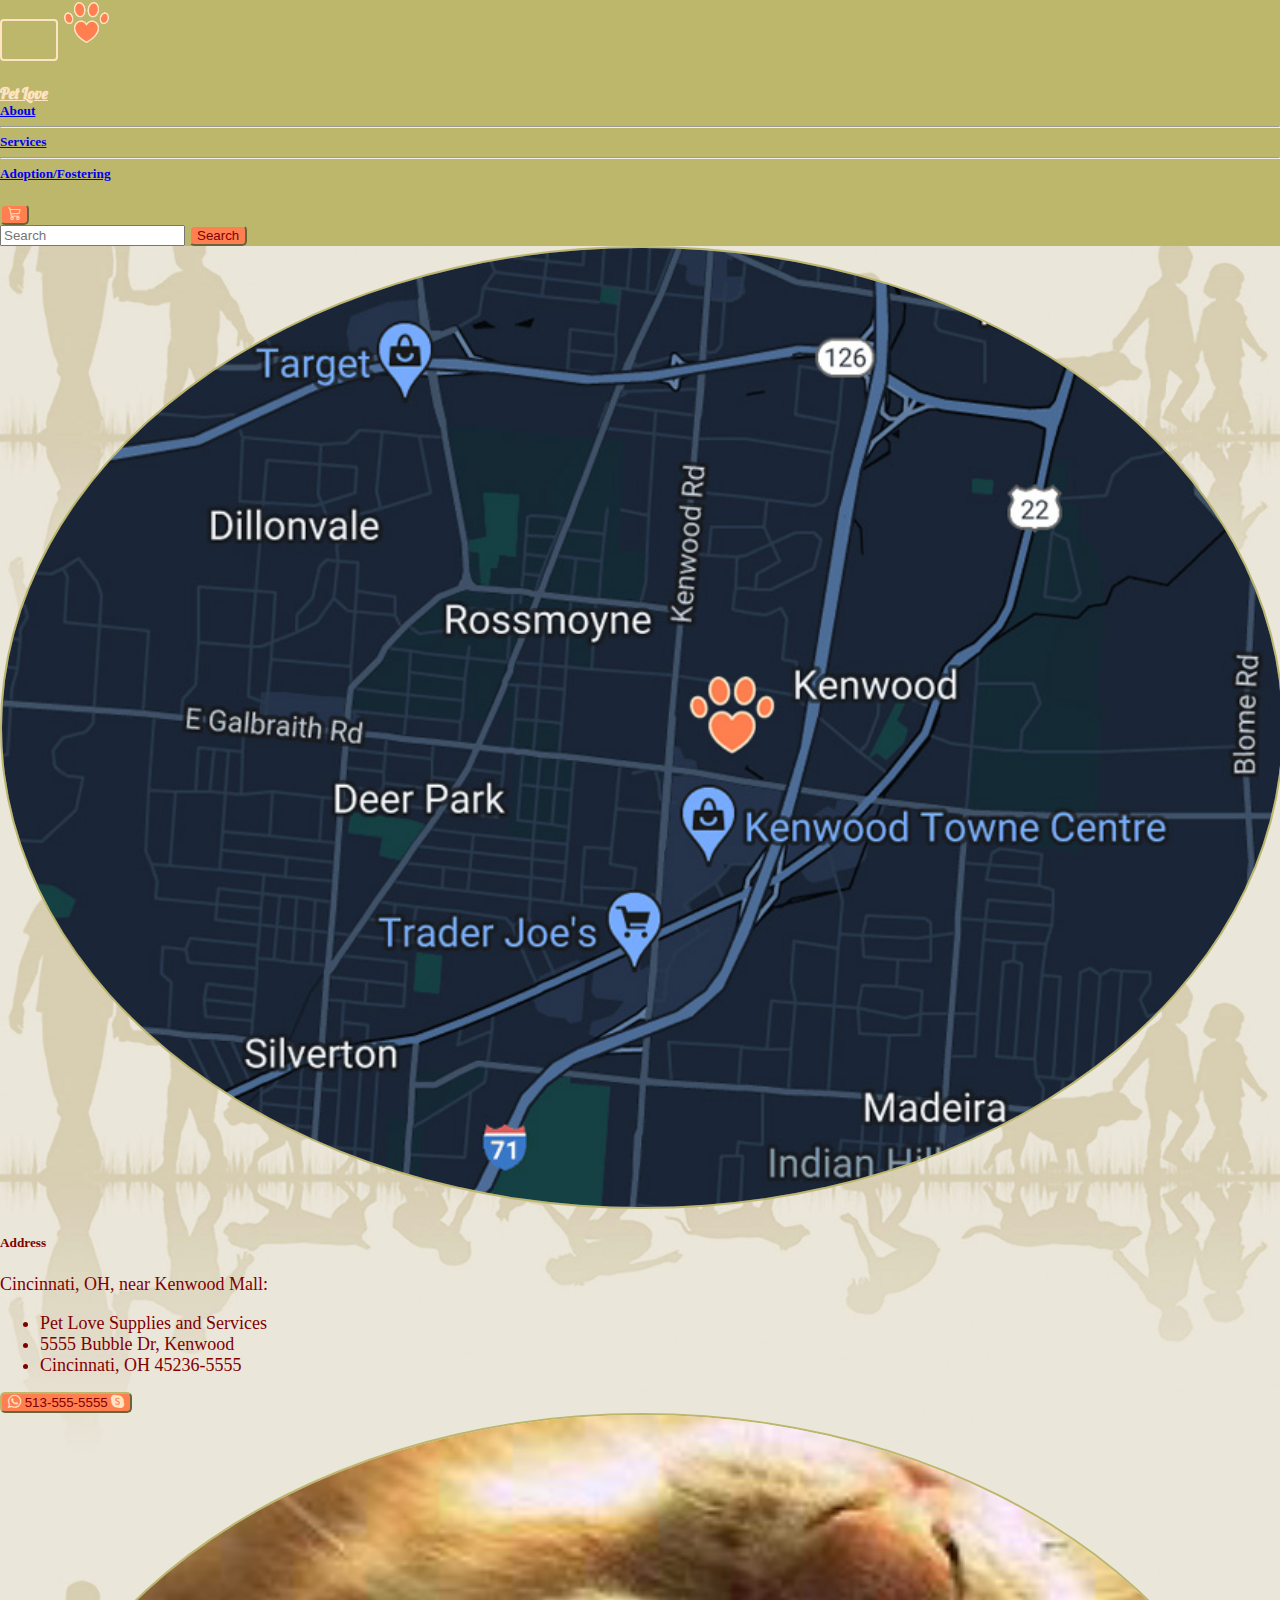
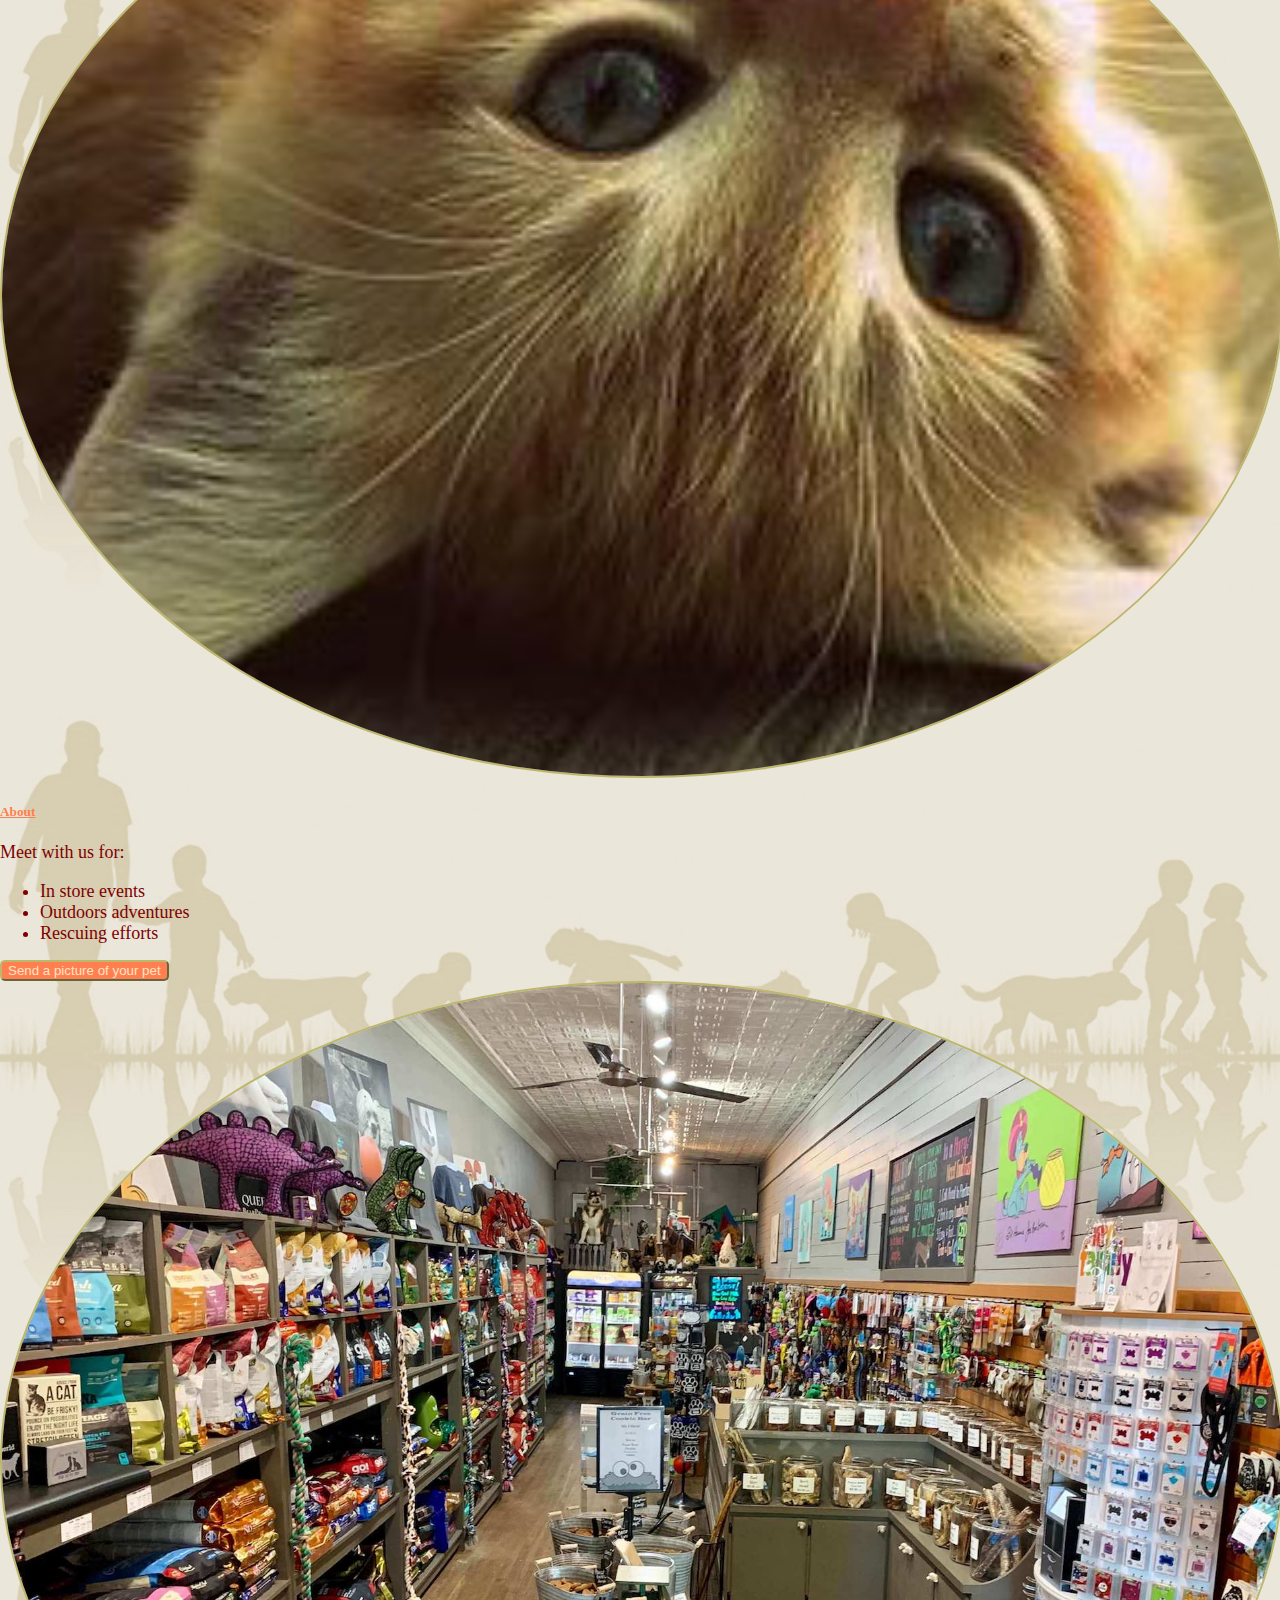
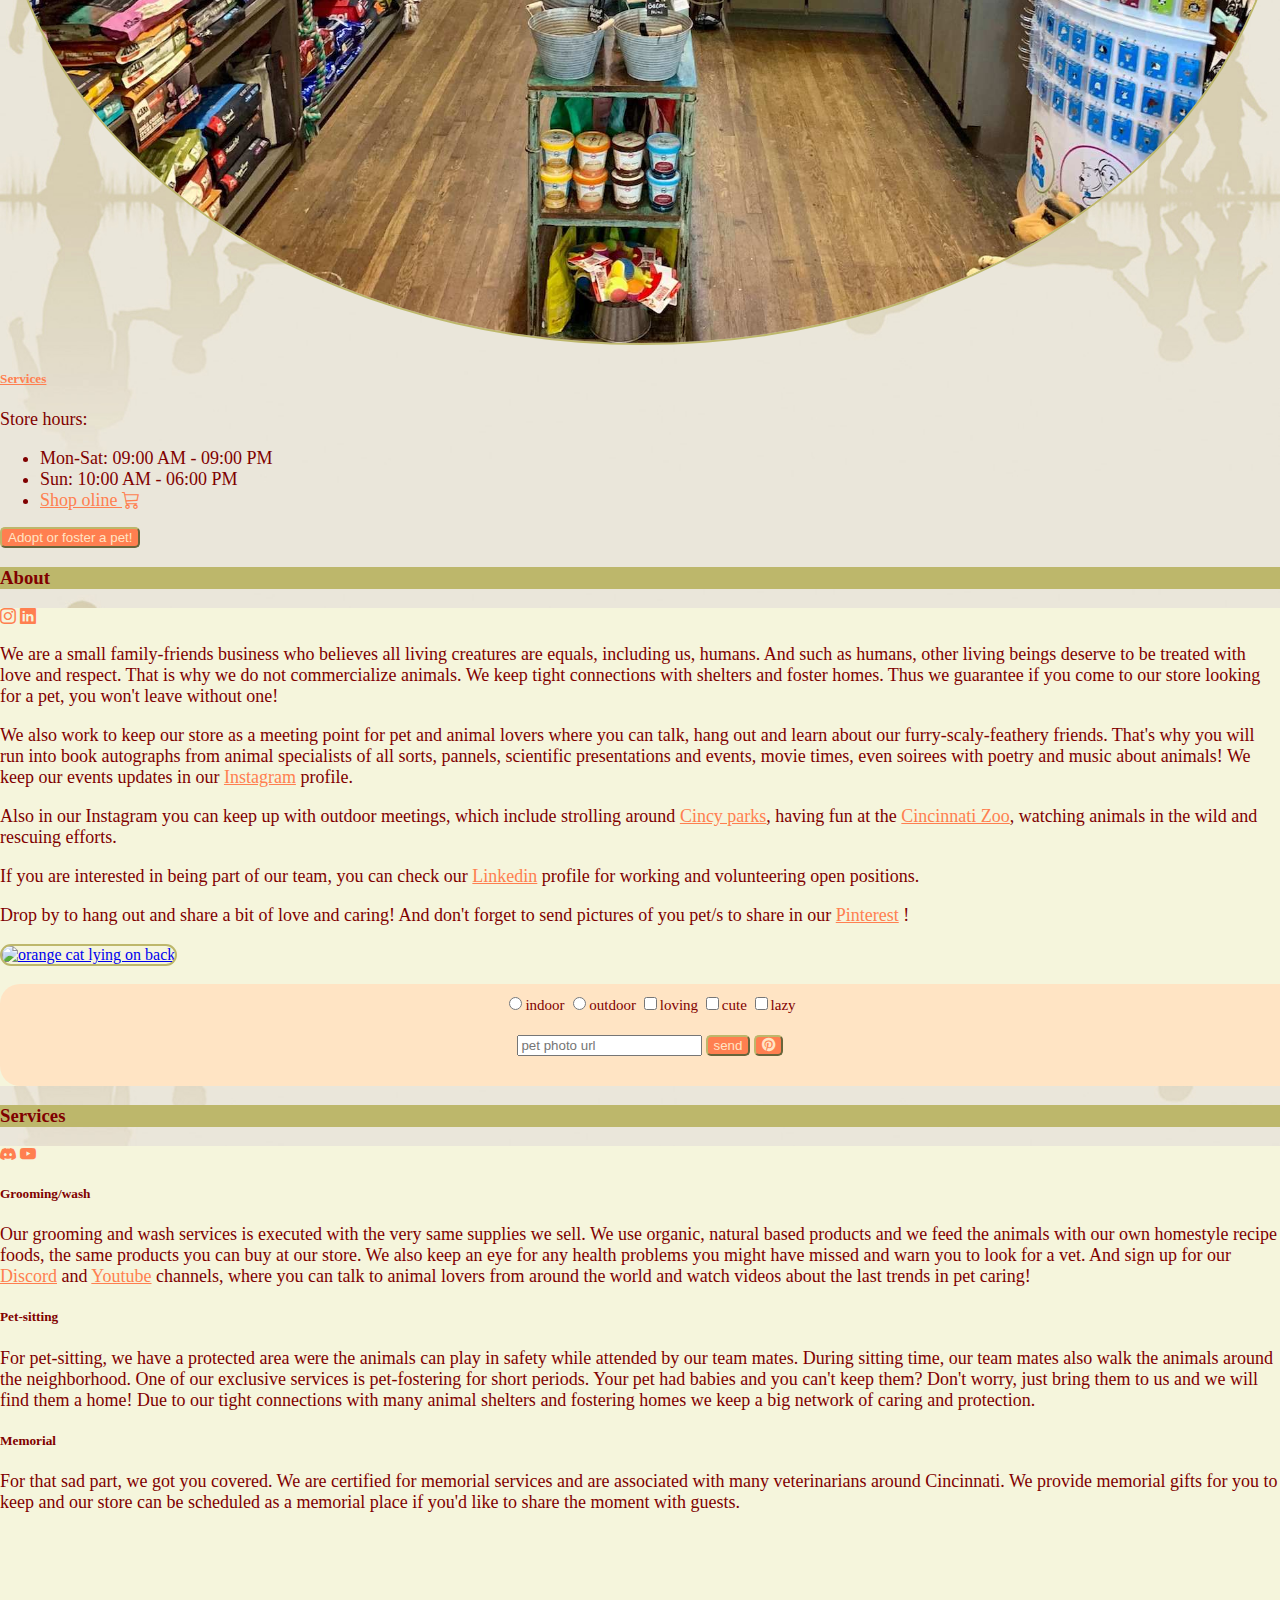
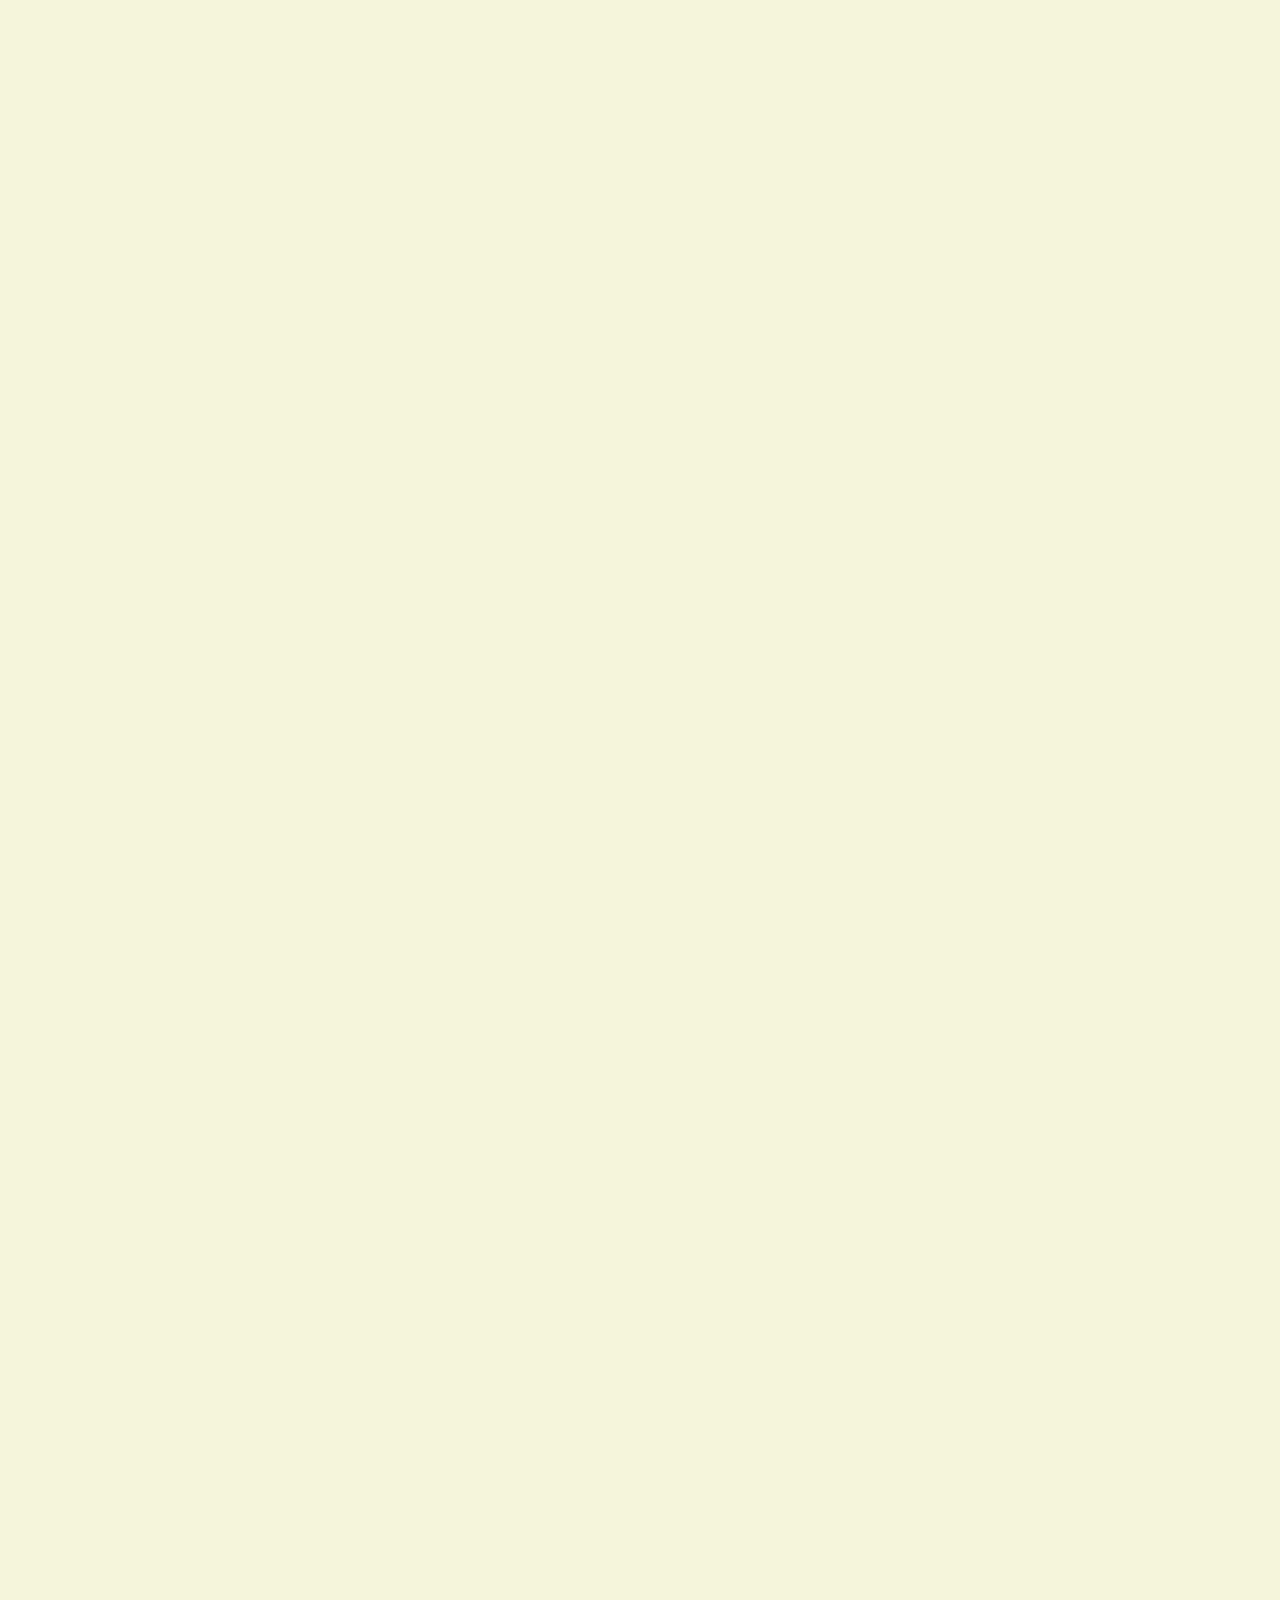
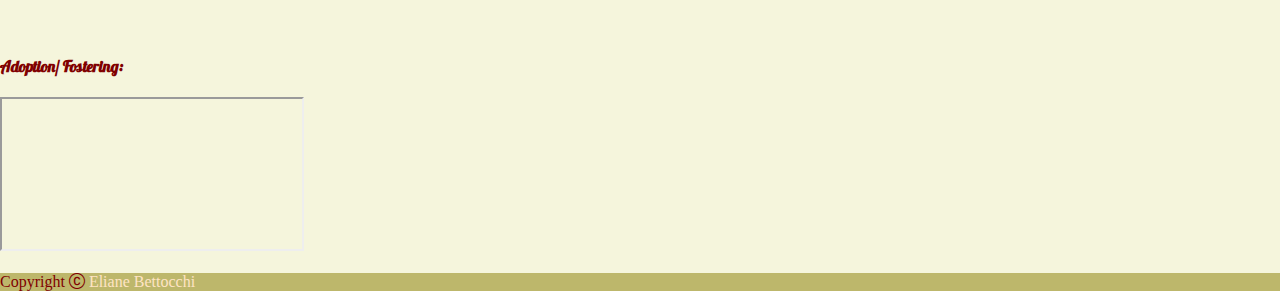
==== commit 8b4d5cca: "Add files via upload" ====
--- a/index.html
+++ b/index.html
@@ -99,7 +99,7 @@
     <div class="col-sm-12 col-lg-7 p-5">
   <p>We are a small family-friends business who believes all living creatures are equals, including us, humans. And such as humans, other living beings deserve to be treated with love and respect. That is why we do not commercialize animals. We keep tight connections with shelters and foster homes. Thus we guarantee if you come to our store looking for a pet, you won't leave without one!</p>
   <p>We also work to keep our store as a meeting point for pet and animal lovers where you can talk, hang out and learn about our furry-scaly-feathery friends. That's why you will run into book autographs from animal specialists of all sorts, pannels, scientific presentations and events, movie times, even soirees with poetry and music about animals! We keep our events updates in our <a class="a-coral" href="https://www.instagram.com/" target="_blank" rel="noopener noreferrer">Instagram</a> profile.</p>
-  <p>Also in our Instagram you can keep up with outdoor meetings, which include strolling around Cincy parks, having fun at the Cincinnati Zoo, watching animals in the wild and rescuing efforts.</p>
+  <p>Also in our Instagram you can keep up with outdoor meetings, which include strolling around <a class="a-coral" href="https://www.cincinnati-oh.gov/cincyparks/" target="_blank" rel="noopener noreferrer">Cincy parks</a>, having fun at the <a class="a-coral" href="https://cincinnatizoo.org/" target="_blank" rel="noopener noreferrer">Cincinnati Zoo</a>, watching animals in the wild and rescuing efforts.</p>
   <p>If you are interested in being part of our team, you can check our <a class="a-coral" href="https://www.linkedin.com/" target="_blank" rel="noopener noreferrer">Linkedin</a> profile for working and volunteering open positions.</p>
   <p>Drop by to hang out and share a bit of love and caring! And don't forget to send pictures of you pet/s to share in our <a class="a-coral" href="https://www.pinterest.com/" target="_blank" rel="noopener noreferrer">Pinterest</a> !</p>
 </div>
@@ -153,7 +153,8 @@
 <div class="col-sm-12 col-lg-5 pt-2">
   <div class="card"><h4>Adoption/ Fostering:</h4>
   <div class="embed-responsive embed-responsive-16by9">
-  <iframe name="index" class="embed-responsive-item" src="https://docs.google.com/presentation/d/e/2PACX-1vQmybFsMloCS9F1iA6EXE5e1N_M9-7H6cTIFz3FrWBJ8wpPZxCf6JMBMcP3Ichfsp5nflYRGxx_VzJk/embed?start=false&loop=false&delayms=60000"></iframe></div>
+  <iframe name="index" class="embed-responsive-item" src="https://docs.google.com/presentation/d/e/2PACX-1vQmybFsMloCS9F1iA6EXE5e1N_M9-7H6cTIFz3FrWBJ8wpPZxCf6JMBMcP3Ichfsp5nflYRGxx_VzJk/embed?start=false&loop=false&delayms=60000"></iframe>
+<br><br></div>
   </div></div>
 </div>
 
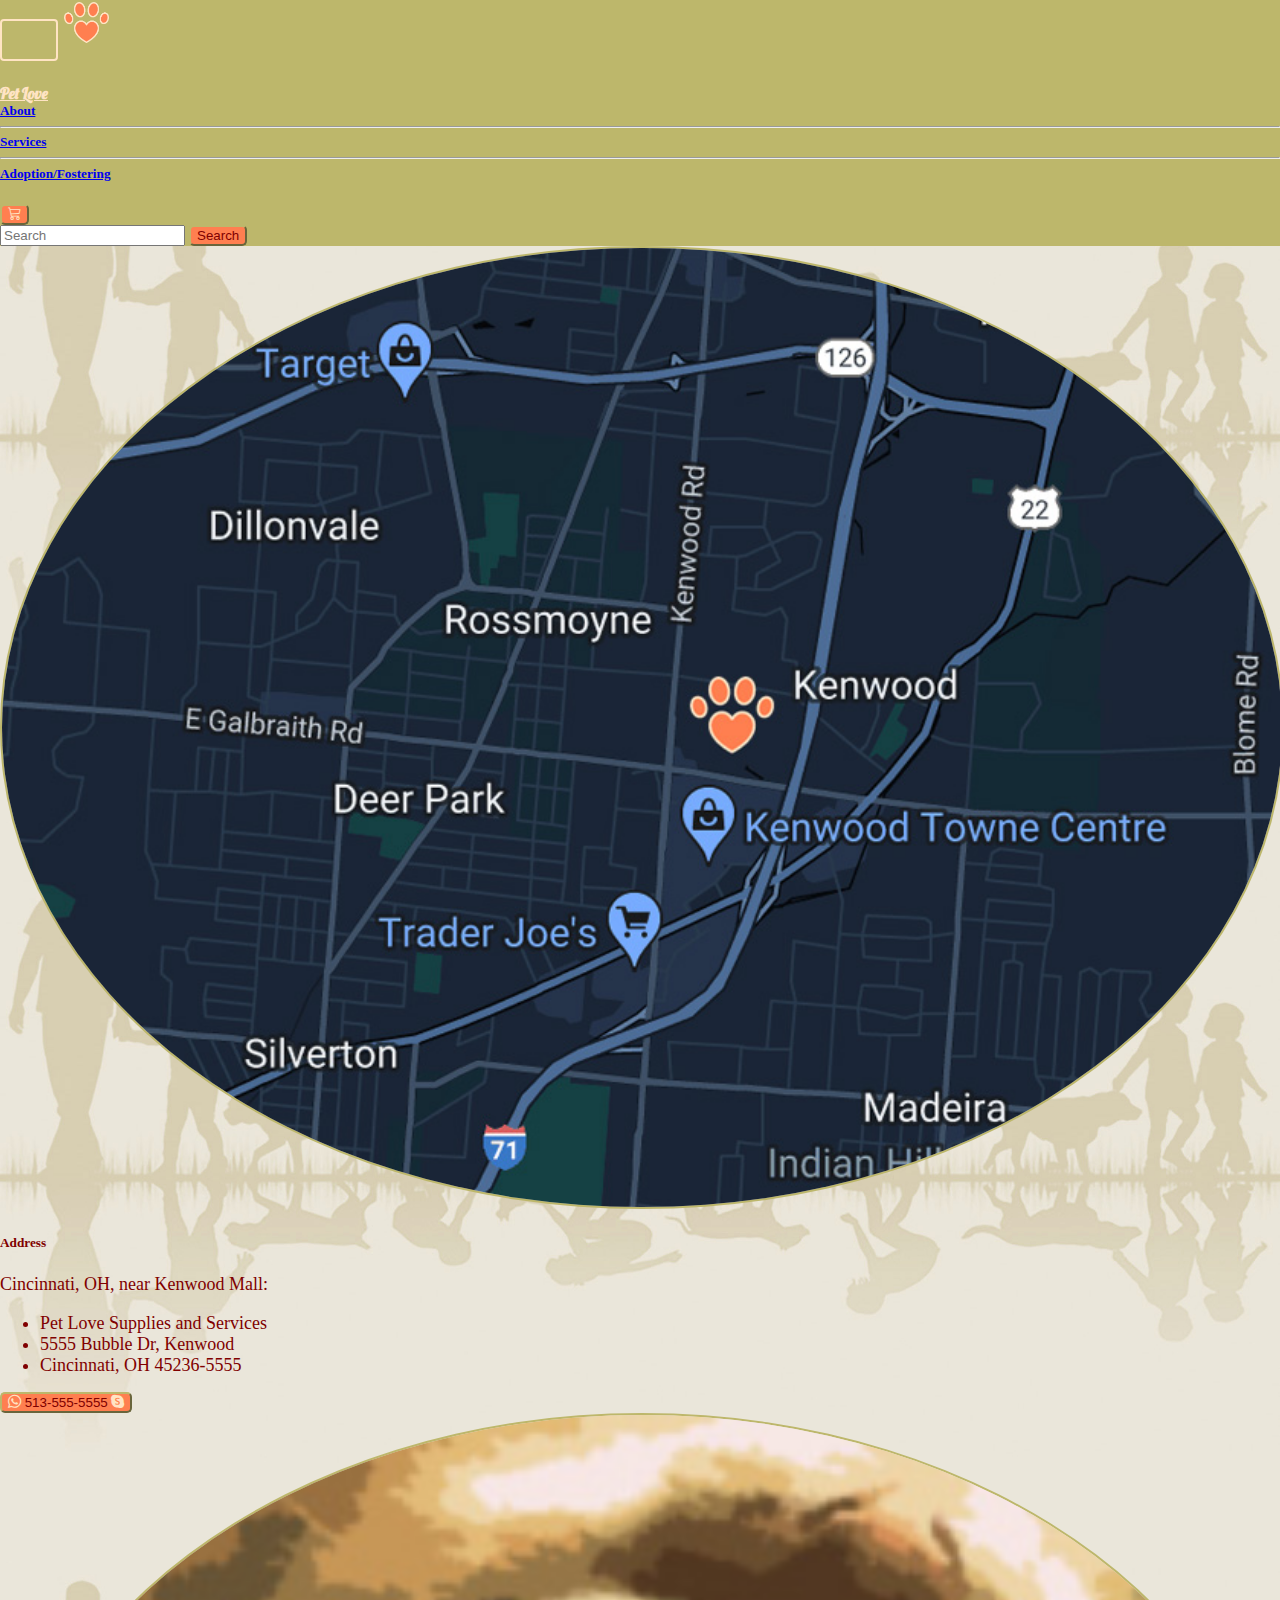
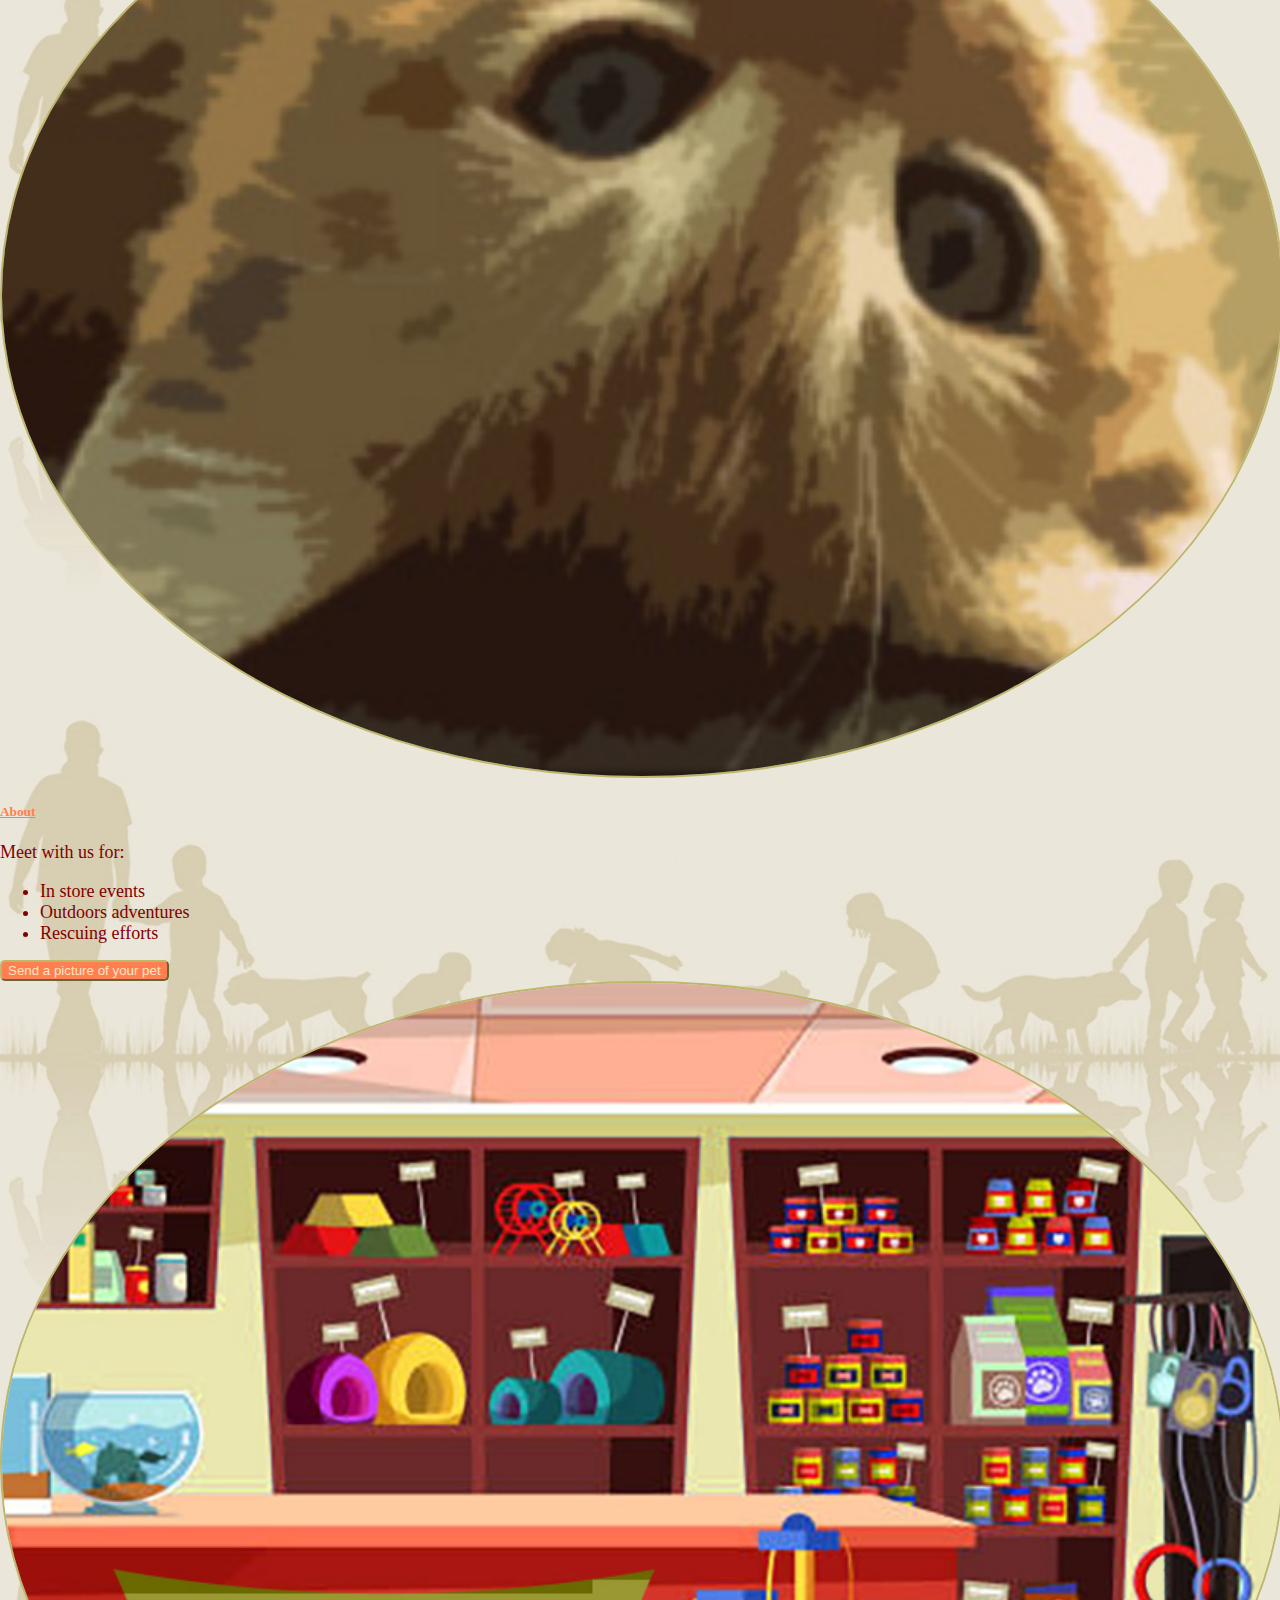
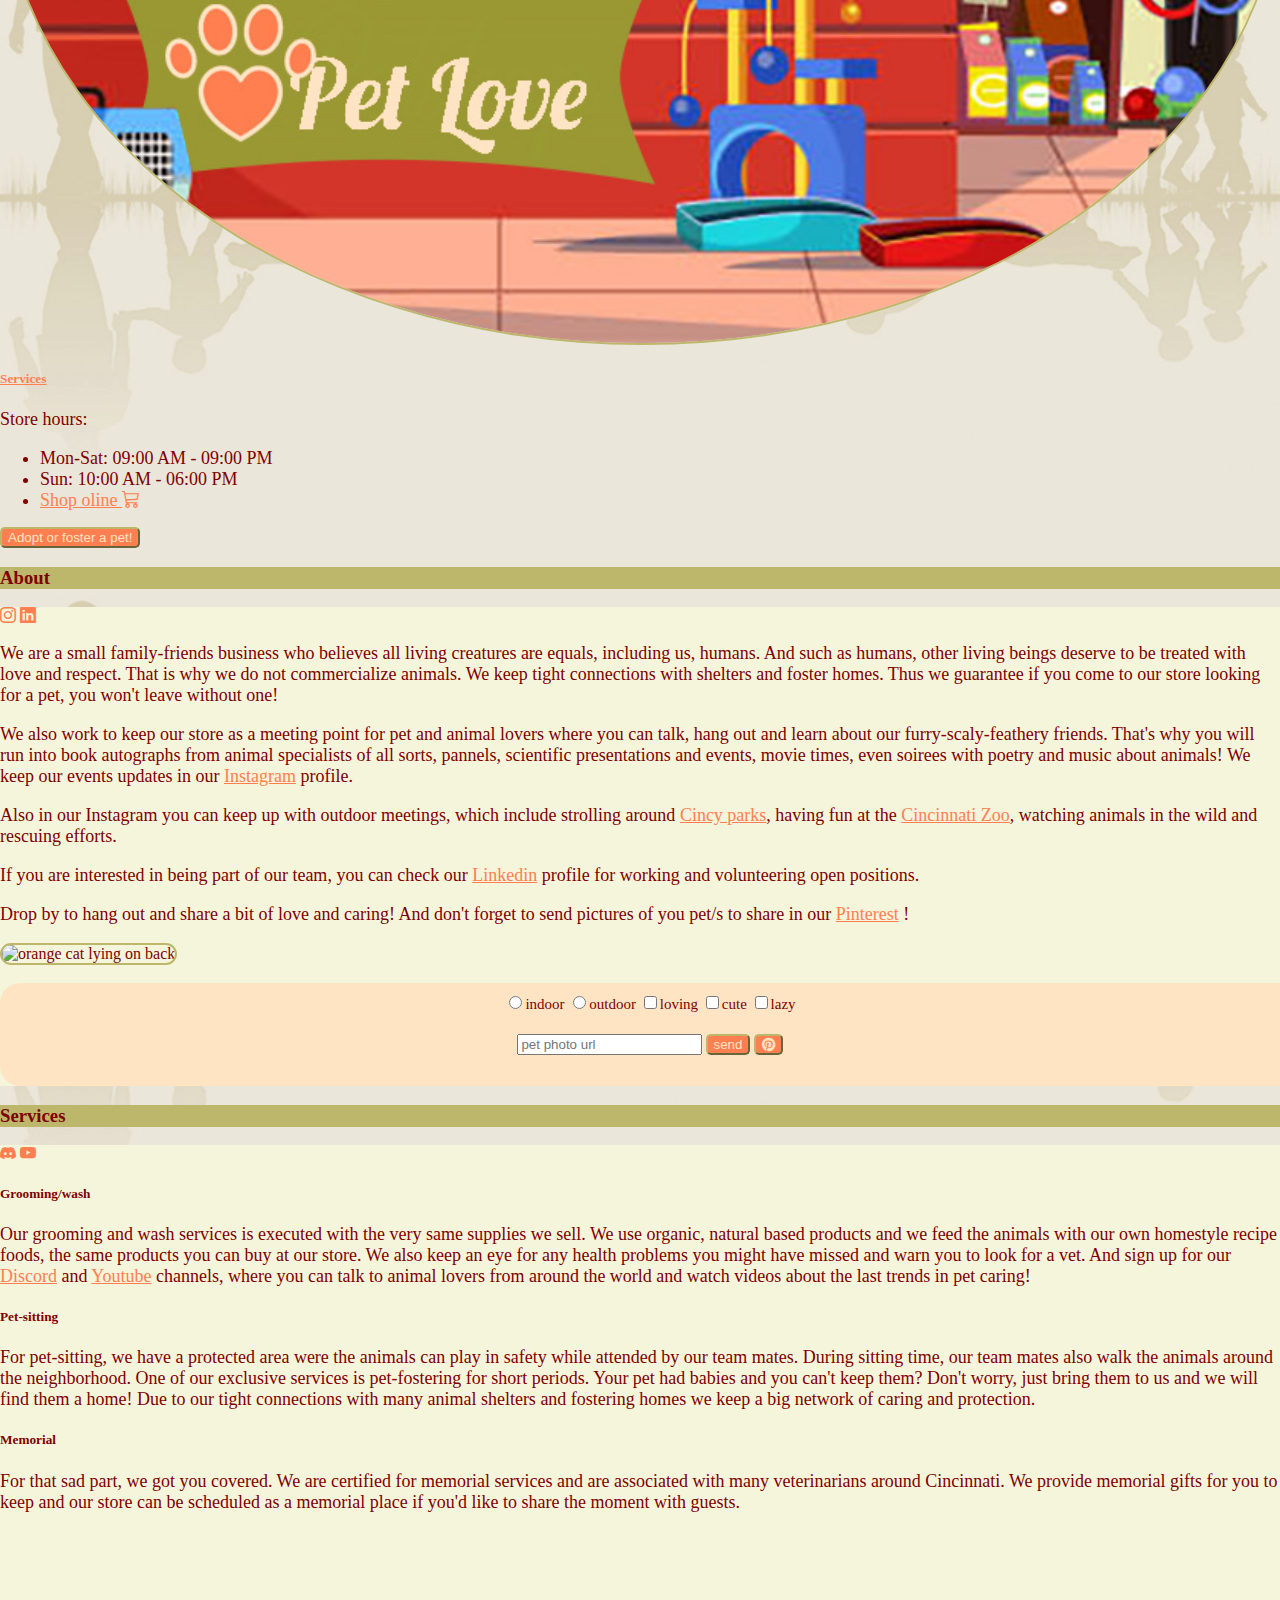
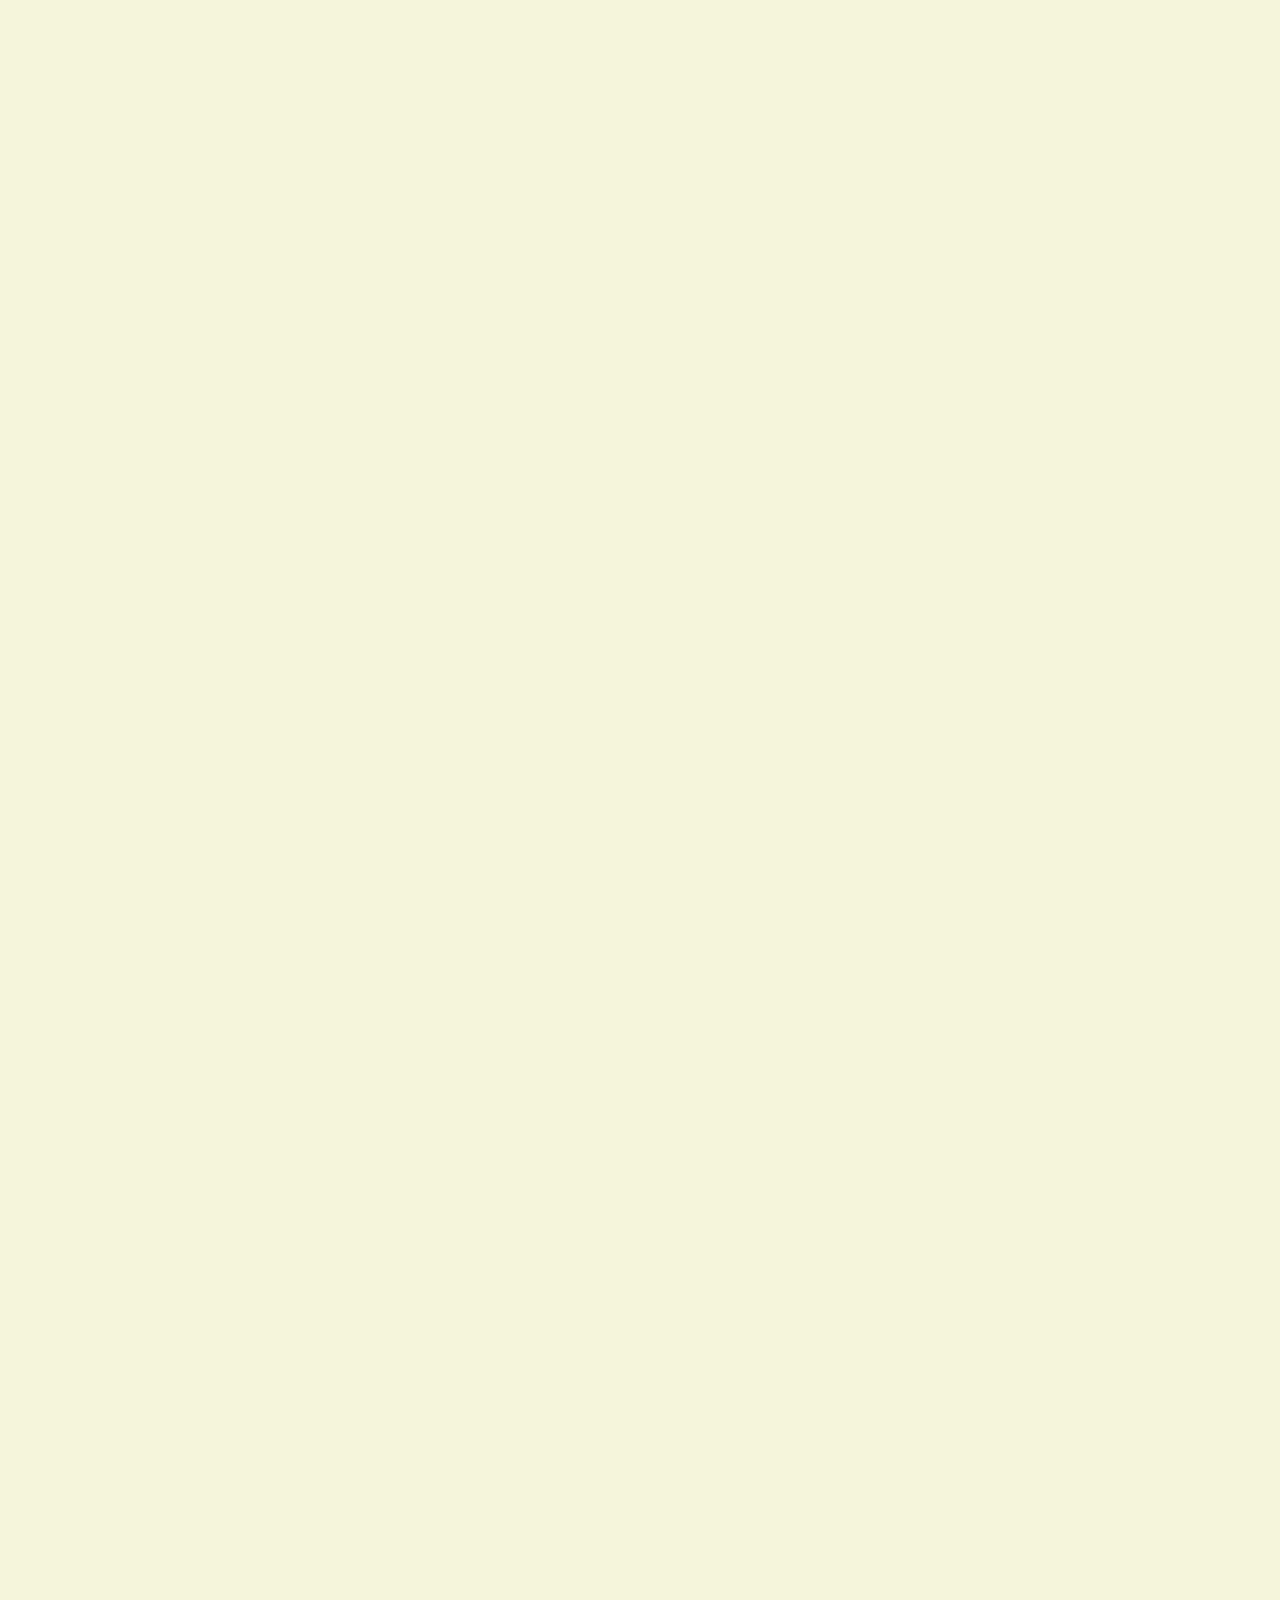
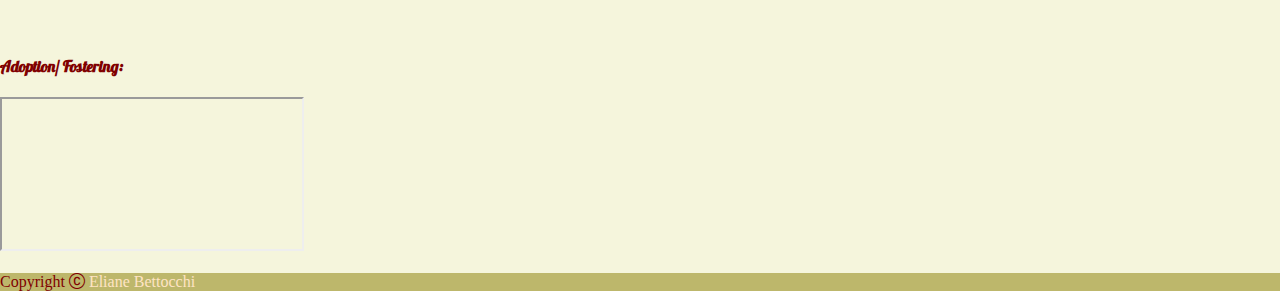
==== commit 92dd01e6: "Add files via upload" ====
--- a/index.html
+++ b/index.html
@@ -29,7 +29,7 @@
                   <a class="dropdown-item" href="#adoption">Adoption/Fostering</a>
                 </h5></div>
         <div class="col-1">
-           <button><a href="https://www.squarespace.com/" target="_blank" rel="noopener noreferrer"><i class="bi bi-cart3 a-bisque"></i></a></button>
+           <button><a href="shop.html"><i class="bi bi-cart3 a-bisque"></i></a></button>
         </div><div class="col-3">
         <form class="form-inline">
           <input class="form-control mr-sm-2" type="search" placeholder="Search" aria-label="Search">
@@ -79,7 +79,7 @@
                 <ul class="list-group list-group-flush">
                   <li class="list-group-item">Mon-Sat: 09:00 AM - 09:00 PM</li>
                   <li class="list-group-item">Sun: 10:00 AM - 06:00 PM</li>
-                  <li class="list-group-item"><a class="a-coral" href="https://www.squarespace.com/" target="_blank" rel="noopener noreferrer">Shop oline <i class="bi bi-cart3"></i></a></li>
+                  <li class="list-group-item"><a class="a-coral" href="shop.html">Shop oline <i class="bi bi-cart3"></i></a></li>
                 </ul>
                 <div class="card-body">
                   <button><a class="a-bisque" href="#adoption">Adopt or foster a pet!</a></button>
@@ -104,7 +104,7 @@
   <p>Drop by to hang out and share a bit of love and caring! And don't forget to send pictures of you pet/s to share in our <a class="a-coral" href="https://www.pinterest.com/" target="_blank" rel="noopener noreferrer">Pinterest</a> !</p>
 </div>
 <div class="col-sm-12 col-lg-4 p-5">
-     <a href="https://freecatphotoapp.com" target="_blank" rel="noopener noreferrer"><img class="img-fluid img-square" src="https://bit.ly/fcc-relaxing-cat" alt="orange cat lying on back"></a>
+     <img class="img-fluid img-square" src="https://bit.ly/fcc-relaxing-cat" alt="orange cat lying on back"></a>
      <p>
       <form id="cat-photo-form" action="https://freecatphotoapp.com/submit-cat-photo">
        <label for="outdoor"><input type="radio" name="indoor-outdoor" id="indoor" value="indoor">indoor</label>
--- a/style.css
+++ b/style.css
@@ -51,6 +51,10 @@
    border-radius: 20px;
    border: 2px solid darkkhaki;
    width: 100%;
+}
+.img-height{
+   height: 300px;
+   width: auto;
 }
  .dark{
     background-color: darkkhaki;
@@ -116,4 +120,7 @@
    background-position: center;
    background-size: 100%;
  }
- + #market{
+   display: flex;
+   flex-wrap: wrap;
+ }
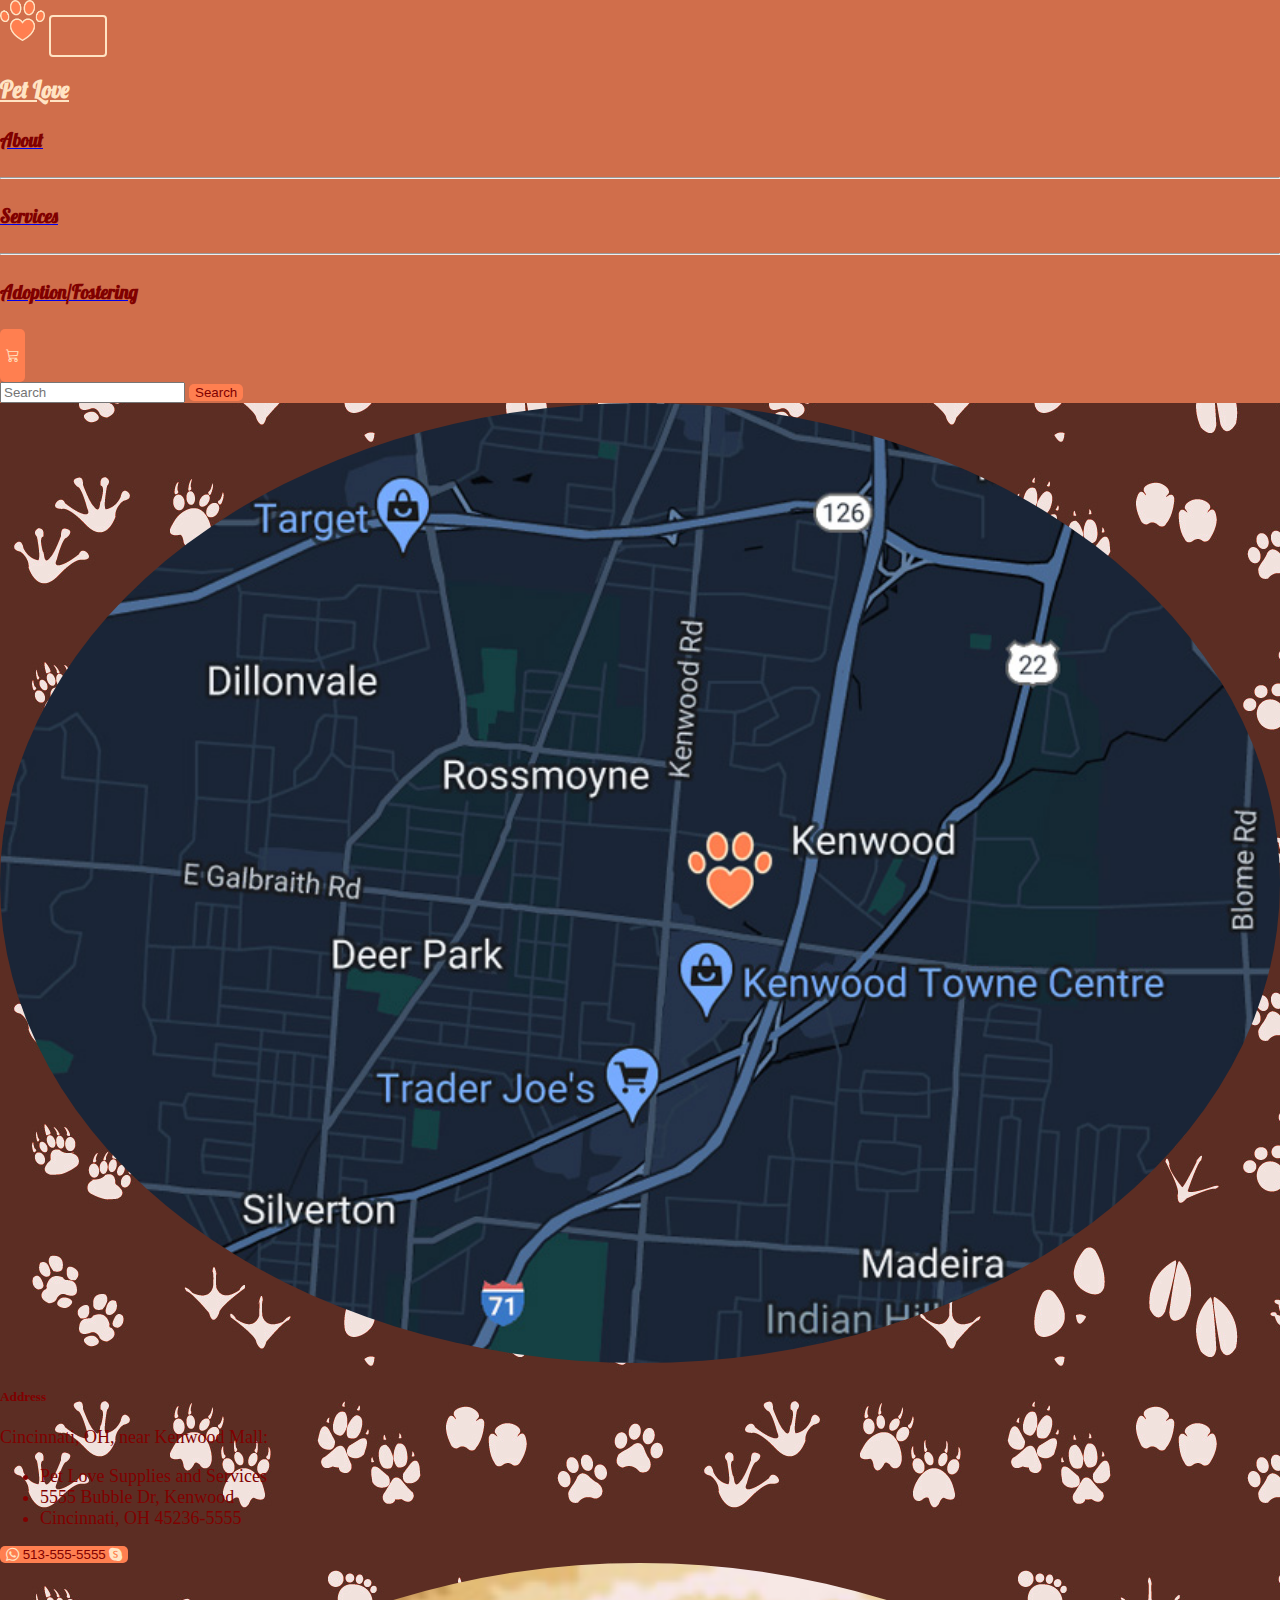
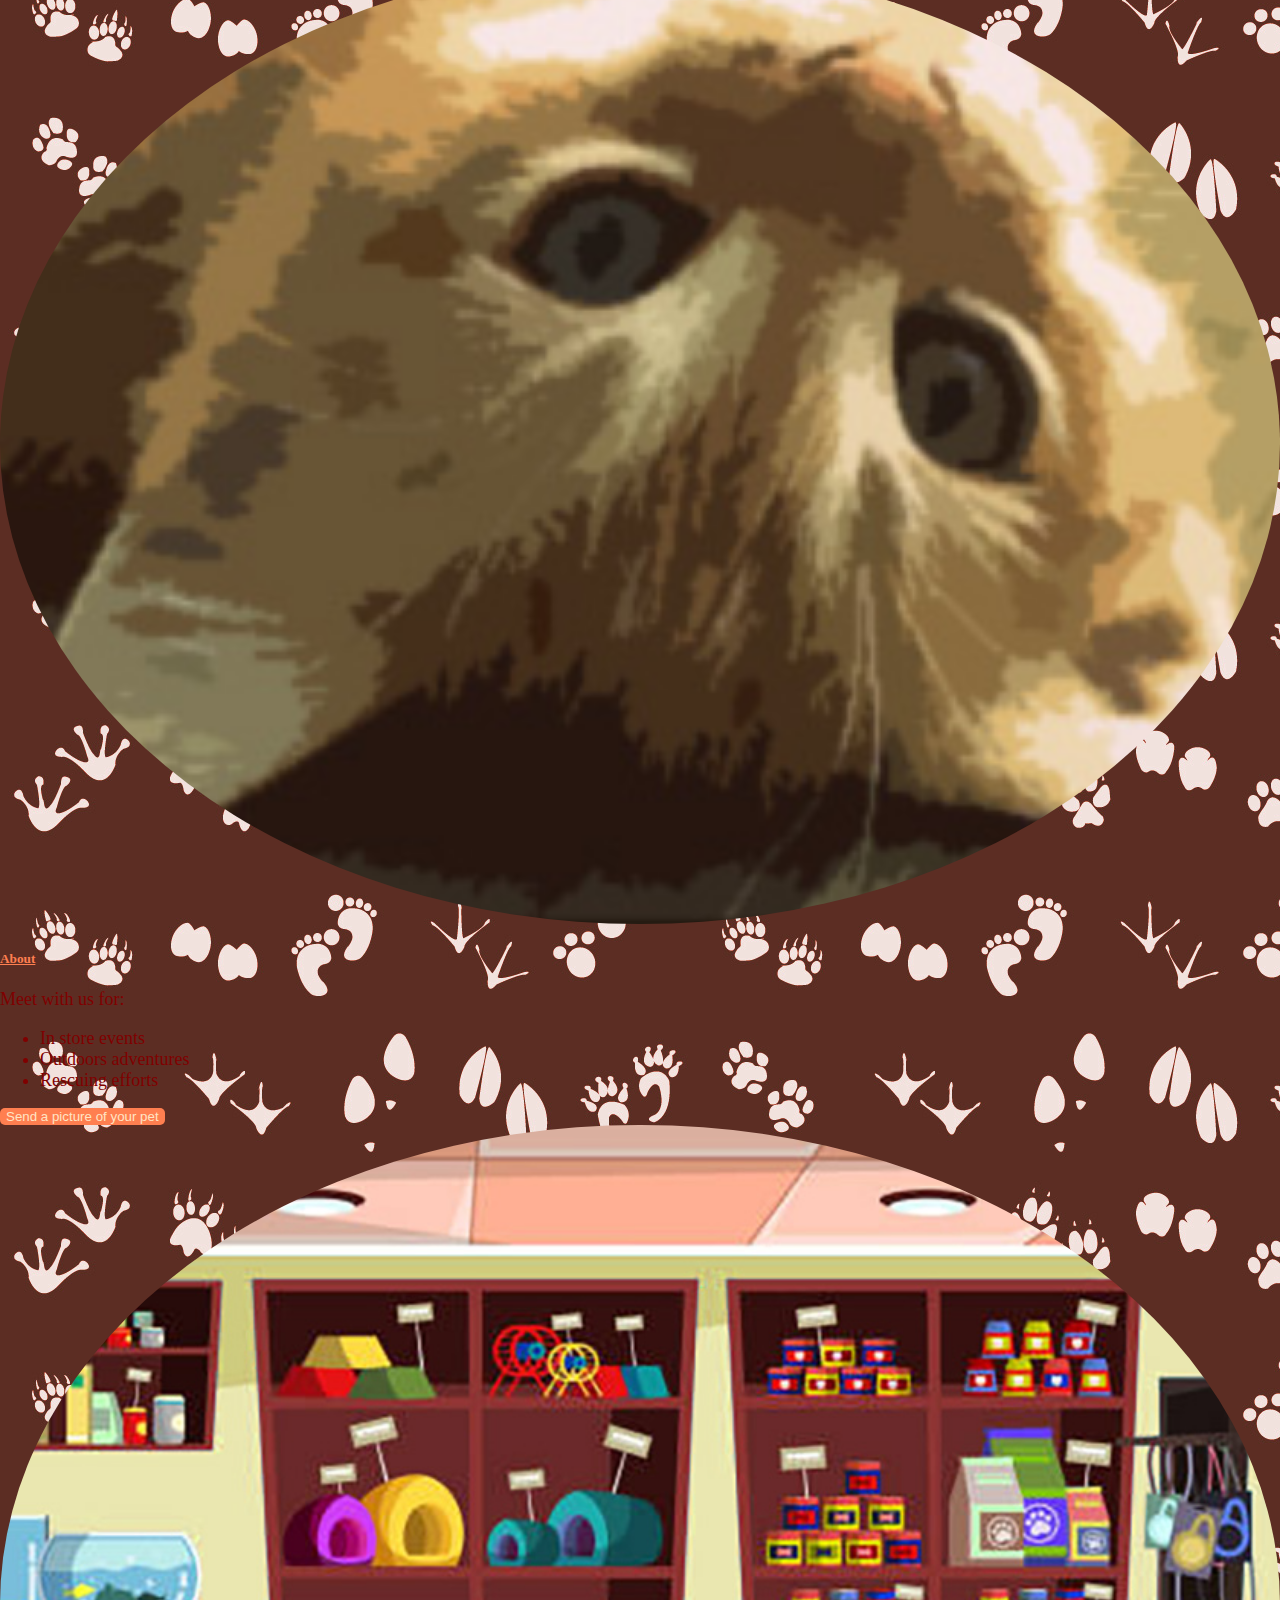
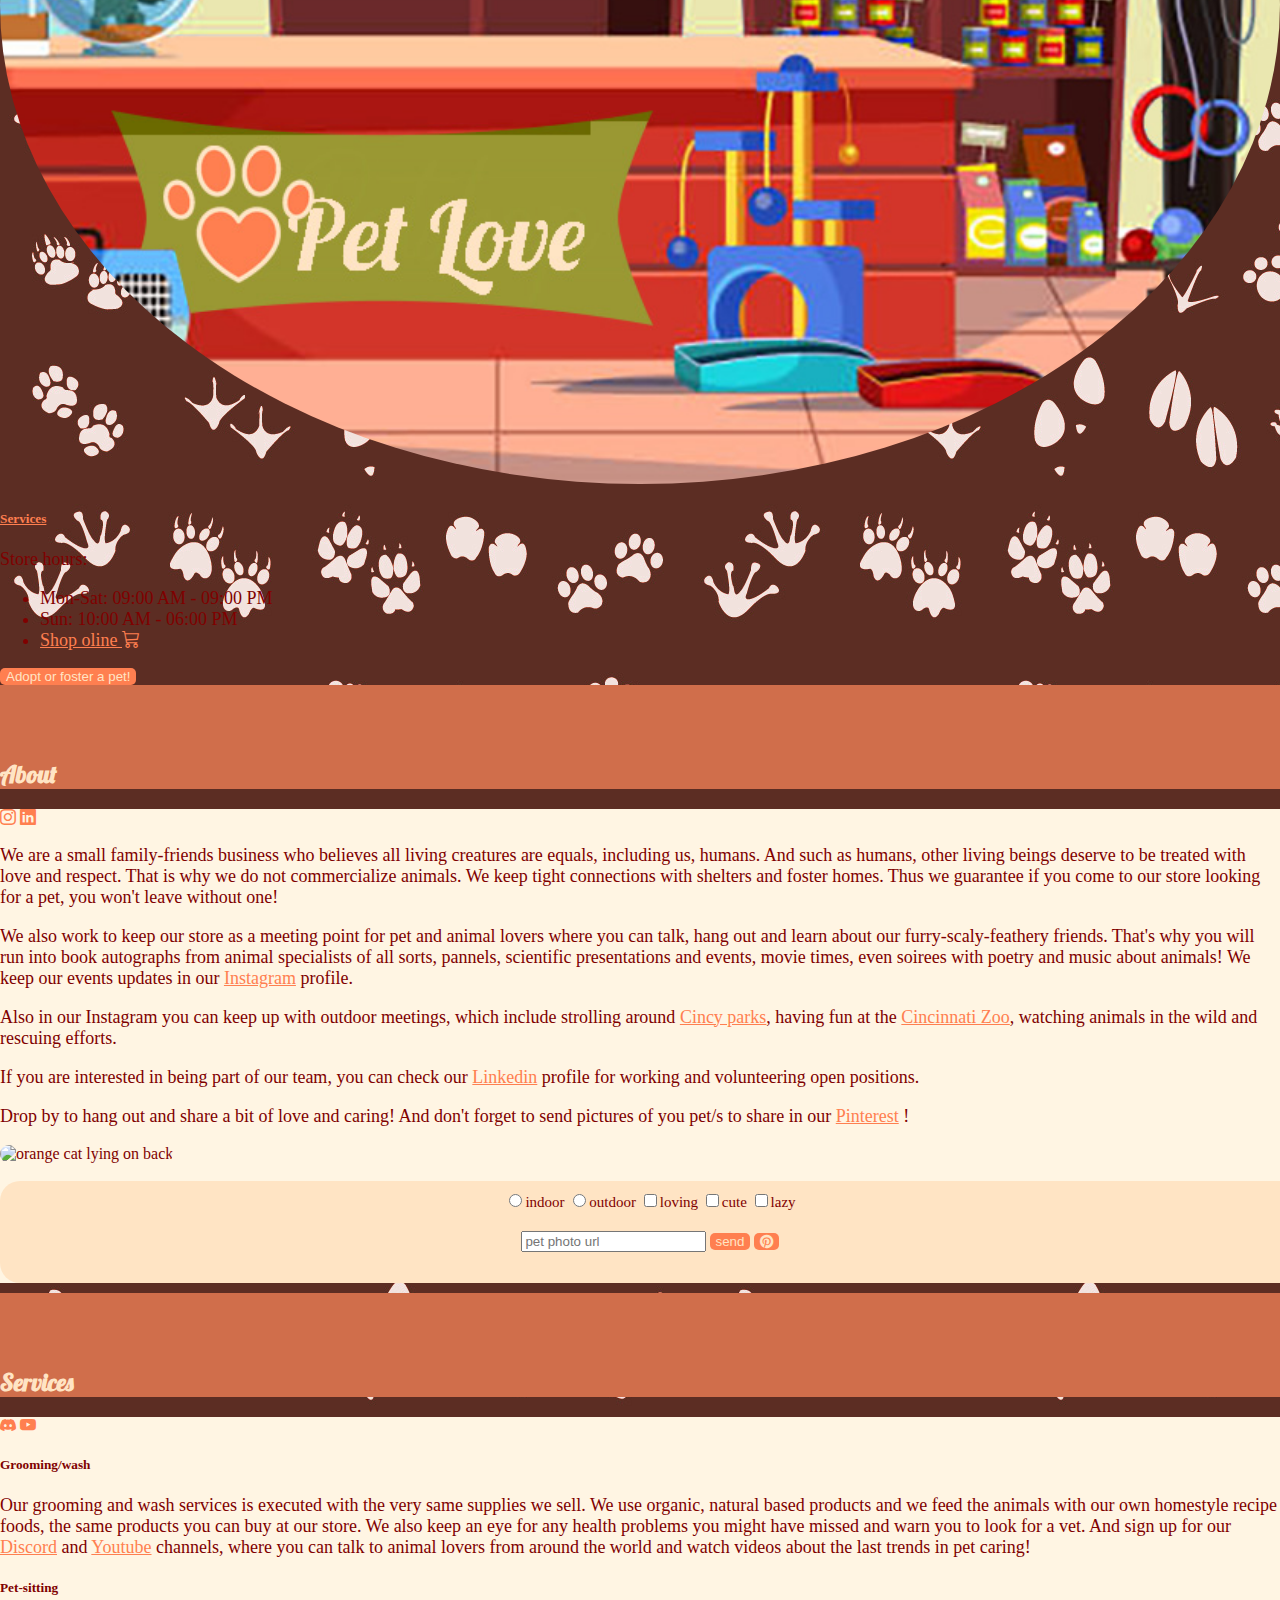
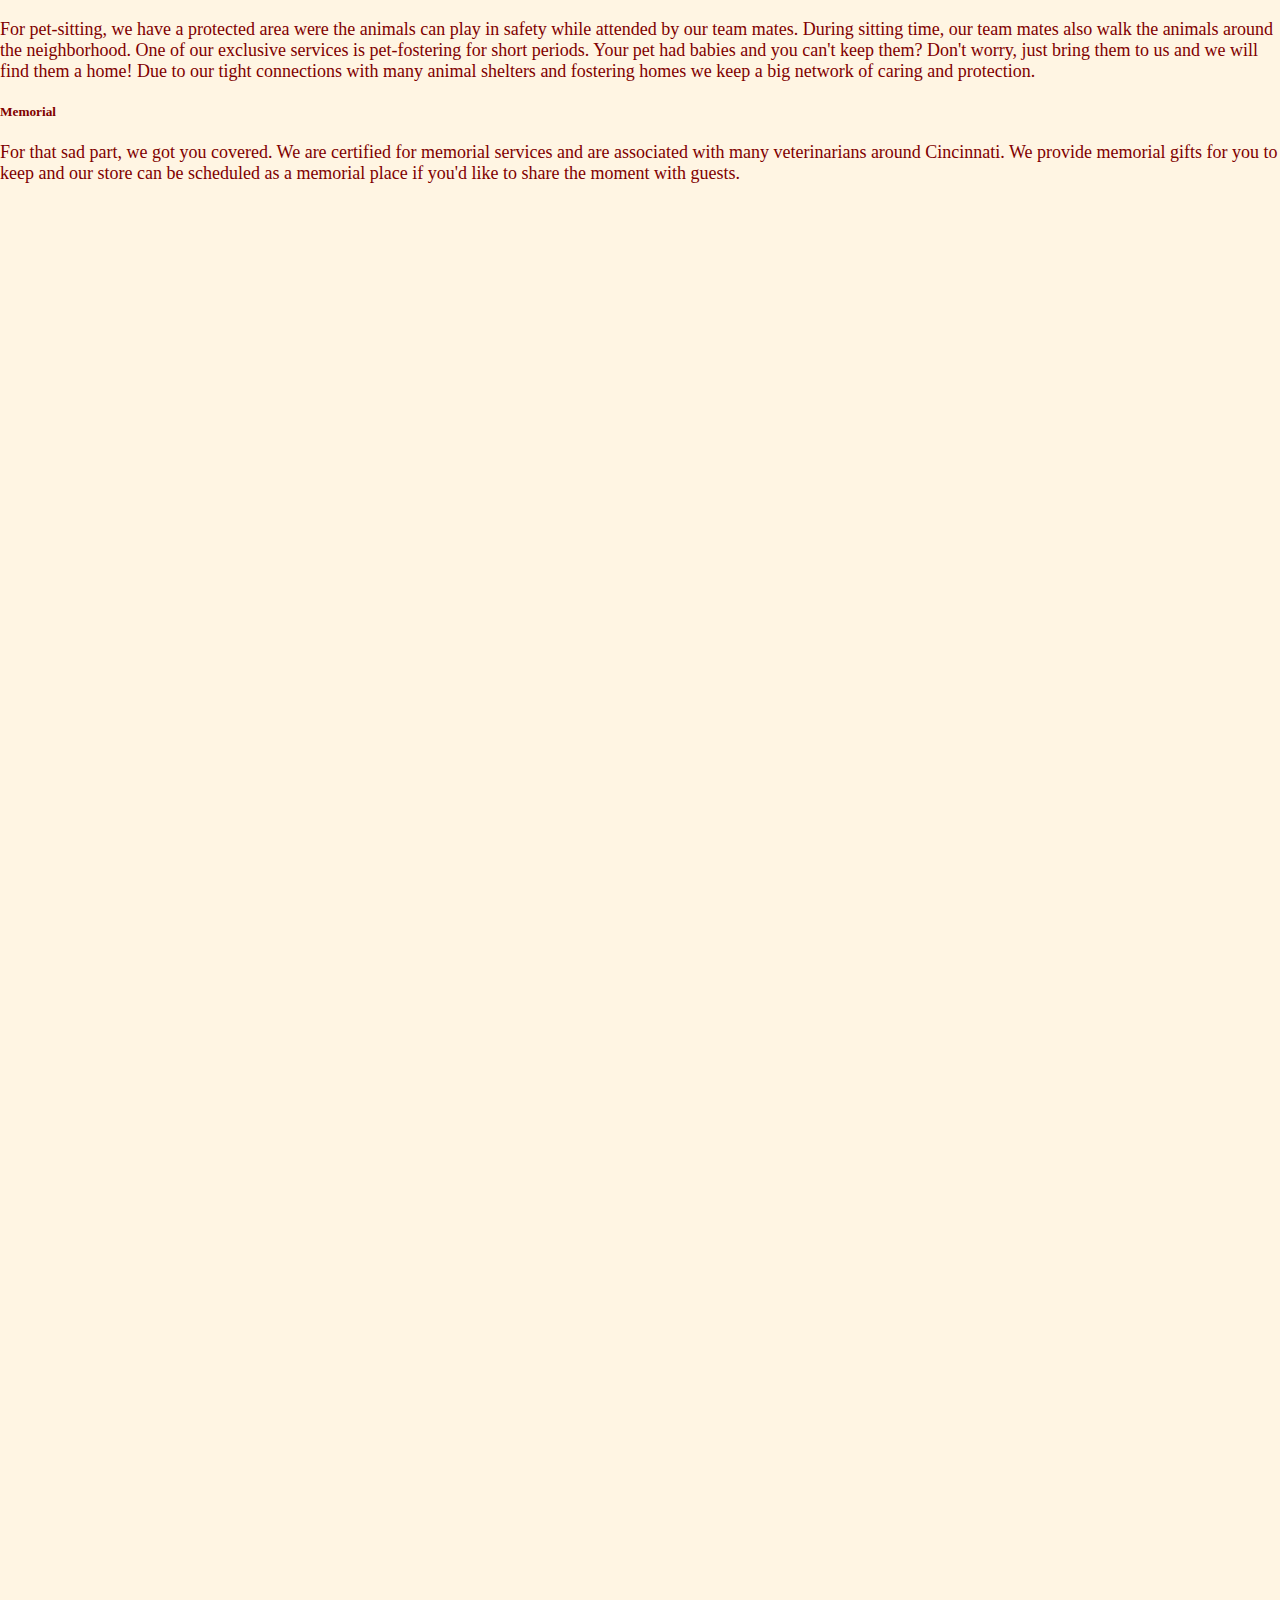
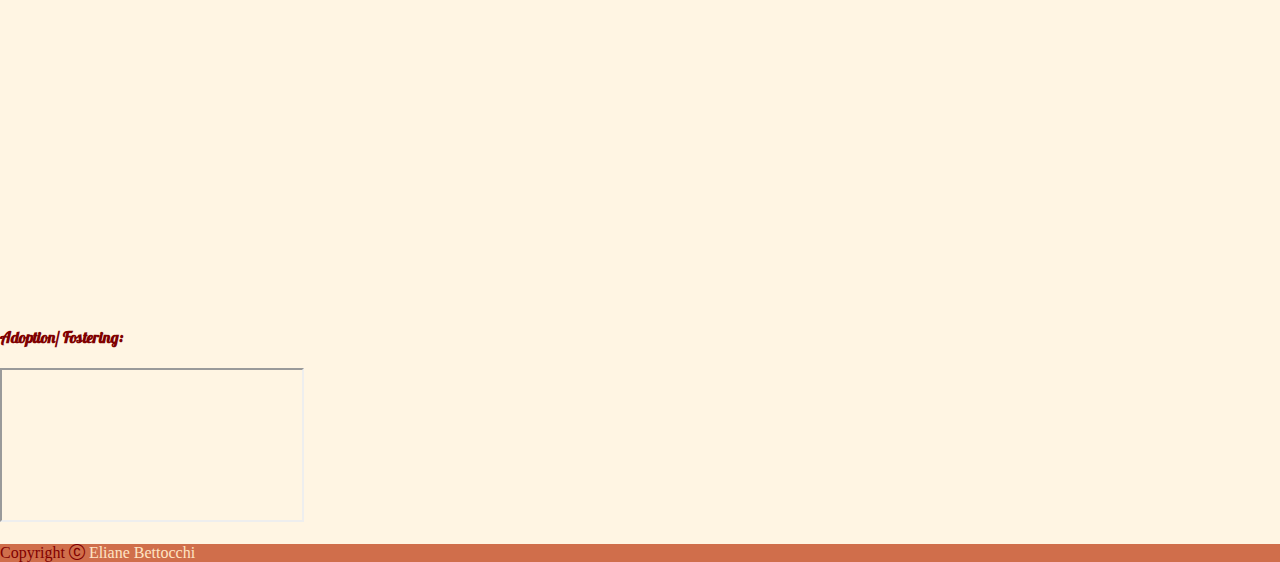
==== commit 798f2b97: "Add files via upload" ====
--- a/index.html
+++ b/index.html
@@ -13,27 +13,27 @@
 </head>
 <body>
   <nav class="navbar navbar-expand-sm dark navbar-inverse navbar-light sticky-top">
-    <div class="container-fluid"> 
+    <div class="container-fluid">
+      <a href="#"><img class="img-fluid logo" src="logo.png" alt="logo"></a>
         <button class="navbar-toggler" data-toggle="collapse" data-target="#mainNav">
             <span class="navbar-toggler-icon"></span>
         </button>
-        <a href="#"><img class="img-fluid logo" src="logo.png" alt="logo"></a>
         <div class="collapse navbar-collapse" id="mainNav">
             <div class="col-8 dropdown">
-                <h5><a class="dropdown-toggle title" href="#" id="dropdownMenuLink" data-toggle="dropdown" aria-haspopup="true" aria-expanded="false">Pet Love</a>
+                <h3><a class="dropdown-toggle title" href="#" id="dropdownMenuLink" data-toggle="dropdown" aria-haspopup="true" aria-expanded="false">Pet Love</a>
                 <div class="dropdown-menu" aria-labelledby="dropdownMenuLink">
-                  <a class="dropdown-item" href="#about">About</a>
+                  <a class="dropdown-item" href="#about"><h4>About</h4></a>
                   <hr>
-                  <a class="dropdown-item" href="#services">Services</a>
+                  <a class="dropdown-item" href="#services"><h4>Services</h4></a>
                   <hr>
-                  <a class="dropdown-item" href="#adoption">Adoption/Fostering</a>
-                </h5></div>
-        <div class="col-1">
-           <button><a href="shop.html"><i class="bi bi-cart3 a-bisque"></i></a></button>
-        </div><div class="col-3">
+                  <a class="dropdown-item" href="#adoption"><h4>Adoption/Fostering</h4></a>
+                </h3></div>
+        <div class="col-lg-1">
+           <button><a href="shop.html"><h4><i class="bi bi-cart3 a-bisque"></i></h4></a></button>
+        </div><div class="col-lg-3">
         <form class="form-inline">
           <input class="form-control mr-sm-2" type="search" placeholder="Search" aria-label="Search">
-          <button class="btn btn-outline-success my-2 my-sm-0" type="submit">Search</button>
+          <button class="btn btn-outline-light my-2 my-sm-0" type="submit">Search</button>
         </form></div></div>
       </div></div></div></div>
     </nav>
@@ -87,8 +87,10 @@
     </div>
   </div>
   <section id="about">
-  <div class="container-fluid dark py-5">
-    <h3>About</h3>
+  <div class="container-fluid dark py-5"><div class="row"><div class="col-lg-1"></div>
+<div class="col-lg-6"><br><br><br>
+    <h2>About</h2></div>
+</div>
   </div>
   <div class="container-fluid light">
   <div class="row">
@@ -123,9 +125,11 @@
 </div></div>
 </section>
 <section id="services">
-<div class="container-fluid dark py-5">
-  <h3>Services</h3>
-</div>
+  <div class="container-fluid dark py-5"><div class="row"><div class="col-lg-1"></div>
+  <div class="col-lg-6"><br><br><br>
+      <h2>Services</h2></div>
+  </div>
+    </div>
 <div class="container-fluid light">
 <div class="row">
   <div class="col-sm-2 col-lg-1 display-4 py-5">
@@ -164,7 +168,7 @@
     <div class="container-fluid dark">
         <div class="row align-items-end">
             <div class="col text-center py-3">
-    Copyright <i class="bi bi-c-circle"></i> <a class="a-bisque" href="https://elianebettocchi.github.io/portfolio/" target="_blank" rel="noopener noreferrer">Eliane Bettocchi</a> 
+    Copyright <i class="bi bi-c-circle"></i> <a class="a-bisque" href="https://lilithstudio.netlify.app/" target="_blank" rel="noopener noreferrer">Eliane Bettocchi</a> 
 </div></div></div></footer>
 <script src="https://code.jquery.com/jquery-3.5.1.slim.min.js" integrity="sha384-DfXdz2htPH0lsSSs5nCTpuj/zy4C+OGpamoFVy38MVBnE+IbbVYUew+OrCXaRkfj" crossorigin="anonymous"></script>
 <script src="https://cdn.jsdelivr.net/npm/bootstrap@4.5.3/dist/js/bootstrap.bundle.min.js" integrity="sha384-ho+j7jyWK8fNQe+A12Hb8AhRq26LrZ/JpcUGGOn+Y7RsweNrtN/tE3MoK7ZeZDyx" crossorigin="anonymous"></script>
--- a/style.css
+++ b/style.css
@@ -1,6 +1,7 @@
 body{
    background-image: url(background.jpg); 
-   background-size: contain;
+   background-size: auto;
+   background-repeat: repeat;
    background-color:beige;
     padding: 0px;
     margin: auto;
@@ -12,6 +13,10 @@
  }
  h4{
    color: maroon;
+   font-family: Lobster;
+ }
+ h2{
+   color: bisque;
    font-family: Lobster;
  }
  .a-bisque {
@@ -44,12 +49,10 @@
  }
  img{
     border-radius: 50%;
-    border: 2px solid darkkhaki;
     width: 100%;
  }
 .img-square{
    border-radius: 20px;
-   border: 2px solid darkkhaki;
    width: 100%;
 }
 .img-height{
@@ -57,10 +60,10 @@
    width: auto;
 }
  .dark{
-    background-color: darkkhaki;
+    background-color: rgb(208, 110, 75);
  }
  .light{
-    background-color: beige;
+    background-color: rgb(255, 245, 227);
  }
  #cat-photo-form{
     background-color: bisque;
@@ -79,7 +82,7 @@
 button{
  background-color: coral;
  border-radius: 5px;
- border-color: darkkhaki;
+ border-style: none;
  color: maroon;
 }
 .title{
